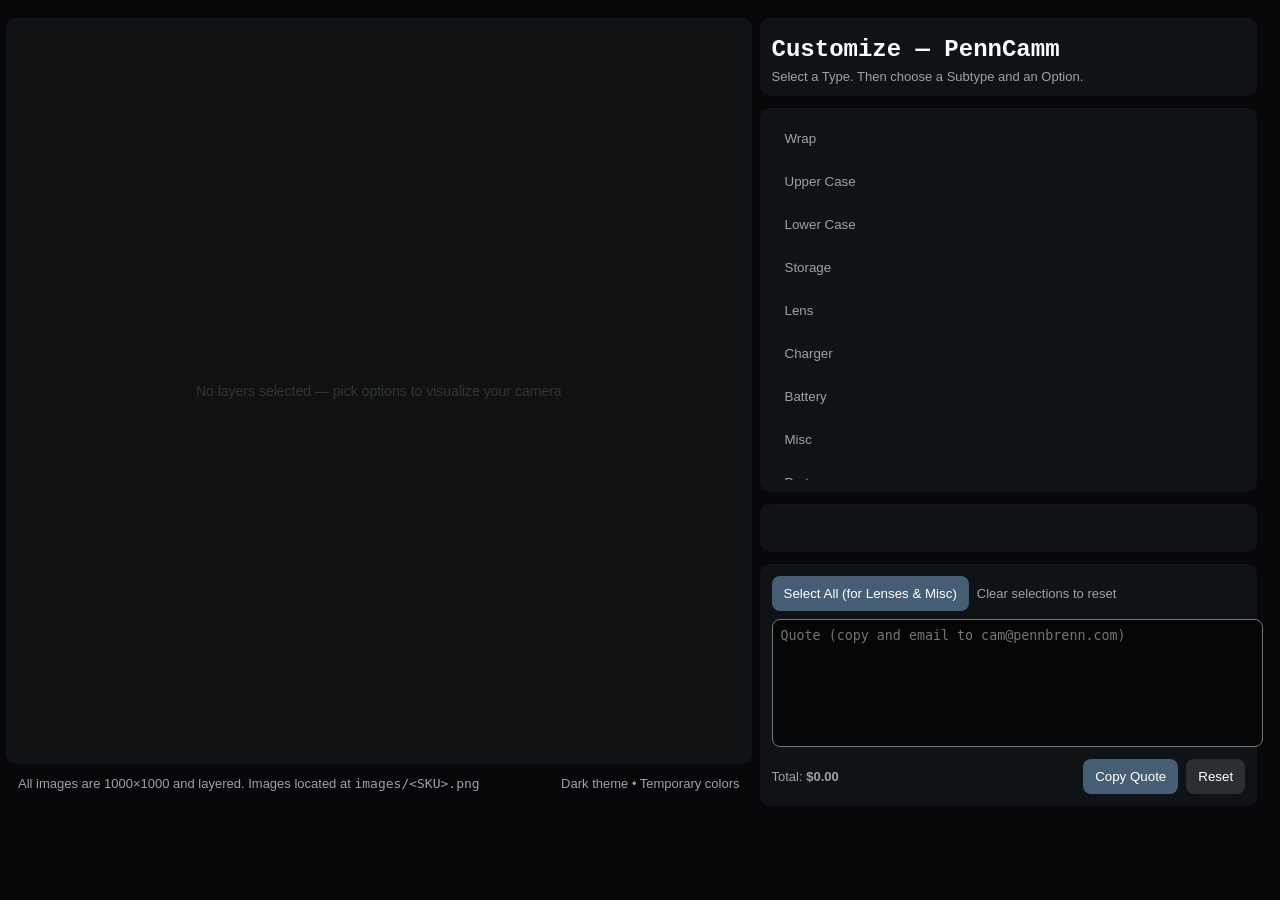
==== buy.html @ c219493a "Update buy.html" ====
<!doctype html>
<html lang="en">
<head>
  <meta charset="utf-8" />
  <meta name="viewport" content="width=device-width,initial-scale=1" />
  <title>PennCamm — Custom Quote Creator</title>
  <style>
    :root{
      --bg:#07070a; --panel:#0f1316; --muted:#9aa3a8; --accent:#465e73; --glass:rgba(255,255,255,0.03);
    }
    html,body{height:100%;margin:0;background:var(--bg);color:var(--muted);font-family:Helvetica,Arial,sans-serif}
    .app{display:flex;gap:20px;align-items:stretch;padding:18px;height:100%;box-sizing:border-box}
    .left{flex:0 0 58%;min-width:320px;display:flex;flex-direction:column;align-items:center}
    .viewer{background:#000;border-radius:8px;padding:12px;box-shadow:0 6px 30px rgba(0,0,0,0.7);width:100%;max-width:920px;display:flex;justify-content:center}
    .stack{position:relative;width:100%;height:0;padding-bottom:100%;background:#111;overflow:hidden;border-radius:6px}
    .stack img{position:absolute;inset:0;width:100%;height:100%;object-fit:contain;transition:opacity .18s linear;opacity:0}
    .stack img.visible{opacity:1}
    .right{flex:0 0 40%;min-width:300px;display:flex;flex-direction:column;gap:12px}
    .panel{background:var(--panel);border-radius:10px;padding:12px;box-shadow:inset 0 1px 0 rgba(255,255,255,0.02)}
    h2{color:#fafdff;font-family:Courier,monospace;margin:6px 0}
    .types{display:flex;flex-direction:column;gap:6px;max-height:40vh;overflow:auto}
    .type-btn{background:transparent;border:1px solid transparent;padding:10px 12px;text-align:left;border-radius:6px;color:var(--muted);cursor:pointer}
    .type-btn.active{background:var(--glass);border-color:rgba(255,255,255,0.04);color:#fff}
    .subtypes{display:flex;gap:8px;padding:8px 6px;overflow:auto}
    .subchip{white-space:nowrap;padding:8px 12px;border-radius:999px;background:rgba(255,255,255,0.02);cursor:pointer;border:1px solid transparent}
    .subchip.active{background:linear-gradient(90deg,var(--accent),#32464f);color:#fff}
    .options-grid{display:flex;flex-direction:column;gap:8px;max-height:28vh;overflow:auto}
    .option{display:flex;align-items:center;gap:8px;padding:8px;border-radius:6px;background:rgba(255,255,255,0.01);cursor:pointer}
    .option input{transform:scale(1.1)}
    .footer{display:flex;gap:10px;align-items:center;justify-content:space-between}
    .quote-box{width:100%;height:110px;background:#050608;border-radius:8px;padding:8px;resize:none;color:var(--muted);font-family:monospace}
    .btn{background:var(--accent);color:#fff;padding:10px 12px;border-radius:8px;border:0;cursor:pointer}
    .muted{color:var(--muted);font-size:13px}
    @media(max-width:900px){.app{flex-direction:column}.left,.right{flex:1 1 auto;width:100%}}
  </style>
</head>
<body>
  <div class="app">
    <div class="left">
      <div class="viewer panel">
        <div class="stack" id="stack" aria-label="Product preview (layers)"></div>
      </div>
      <div style="margin-top:12px;width:100%;max-width:920px;display:flex;gap:10px;justify-content:space-between;align-items:center">
        <div class="muted">All images are 1000×1000 and layered. Images located at <code>images/&lt;SKU&gt;.png</code></div>
        <div class="muted">Dark theme • Temporary colors</div>
      </div>
    </div>

    <div class="right">
      <div class="panel">
        <h2>Customize — PennCamm</h2>
        <div class="muted">Select a Type. Then choose a Subtype and an Option.</div>
      </div>

      <div class="panel">
        <div class="types" id="types"></div>
      </div>

      <div class="panel">
        <div id="subtypes" class="subtypes"></div>
        <div id="options" class="options-grid" style="margin-top:8px"></div>
      </div>

      <div class="panel">
        <div style="display:flex;gap:8px;align-items:center;margin-bottom:8px">
          <button id="selectAll" class="btn">Select All (for Lenses & Misc)</button>
          <div class="muted">Clear selections to reset</div>
        </div>
        <textarea id="quote" class="quote-box" placeholder="Quote (copy and email to cam@pennbrenn.com)"></textarea>
        <div class="footer" style="margin-top:8px">
          <div class="muted">Total: <strong id="total">$0.00</strong></div>
          <div style="display:flex;gap:8px">
            <button id="copyQuote" class="btn">Copy Quote</button>
            <button id="reset" class="btn" style="background:#2b2f31">Reset</button>
          </div>
        </div>
      </div>
    </div>
  </div>

  <!-- Full options JSON (editable): -->
  <script id="options-json" type="application/json">
  [
    {"sku":"WR-CL-GR","type":"Wrap","subtype":"Cloth","item":"Grey","price":0.99},
    {"sku":"WR-CL-RD","type":"Wrap","subtype":"Cloth","item":"Red","price":0.99},
    {"sku":"WR-CL-OR","type":"Wrap","subtype":"Cloth","item":"Orange","price":0.99},
    {"sku":"WR-CL-YE","type":"Wrap","subtype":"Cloth","item":"Yellow","price":0.99},
    {"sku":"WR-CL-GN","type":"Wrap","subtype":"Cloth","item":"Green","price":0.99},
    {"sku":"WR-CL-BL","type":"Wrap","subtype":"Cloth","item":"Blue","price":0.99},
    {"sku":"WR-CL-PL","type":"Wrap","subtype":"Cloth","item":"Purple","price":0.99},
    {"sku":"WR-CL-WH","type":"Wrap","subtype":"Cloth","item":"White","price":0.99},
    {"sku":"WR-CL-BK","type":"Wrap","subtype":"Cloth","item":"Black","price":0.99},
    {"sku":"WR-FO-GR","type":"Wrap","subtype":"Foam","item":"Grey","price":0.99},
    {"sku":"WR-FO-RD","type":"Wrap","subtype":"Foam","item":"Red","price":0.99},
    {"sku":"WR-FO-OR","type":"Wrap","subtype":"Foam","item":"Orange","price":0.99},
    {"sku":"WR-FO-YE","type":"Wrap","subtype":"Foam","item":"Yellow","price":0.99},
    {"sku":"WR-FO-GN","type":"Wrap","subtype":"Foam","item":"Green","price":0.99},
    {"sku":"WR-FO-BL","type":"Wrap","subtype":"Foam","item":"Blue","price":0.99},
    {"sku":"WR-FO-PL","type":"Wrap","subtype":"Foam","item":"Purple","price":0.99},
    {"sku":"WR-FO-WH","type":"Wrap","subtype":"Foam","item":"White","price":0.99},
    {"sku":"WR-FO-BK","type":"Wrap","subtype":"Foam","item":"Black","price":0.99},
    {"sku":"WR-FA-GR","type":"Wrap","subtype":"Fabric","item":"Grey","price":0.99},
    {"sku":"WR-FA-RD","type":"Wrap","subtype":"Fabric","item":"Red","price":0.99},
    {"sku":"WR-FA-OR","type":"Wrap","subtype":"Fabric","item":"Orange","price":0.99},
    {"sku":"WR-FA-YE","type":"Wrap","subtype":"Fabric","item":"Yellow","price":0.99},
    {"sku":"WR-FA-GN","type":"Wrap","subtype":"Fabric","item":"Green","price":0.99},
    {"sku":"WR-FA-BL","type":"Wrap","subtype":"Fabric","item":"Blue","price":0.99},
    {"sku":"WR-FA-PL","type":"Wrap","subtype":"Fabric","item":"Purple","price":0.99},
    {"sku":"WR-FA-WH","type":"Wrap","subtype":"Fabric","item":"White","price":0.99},
    {"sku":"WR-FA-BK","type":"Wrap","subtype":"Fabric","item":"Black","price":0.99},
    {"sku":"WR-LE-TN","type":"Wrap","subtype":"Leather","item":"Tan","price":0.99},
    {"sku":"WR-LE-BR","type":"Wrap","subtype":"Leather","item":"Brown","price":0.99},
    {"sku":"WR-LE-BK","type":"Wrap","subtype":"Leather","item":"Black","price":0.99},
    {"sku":"WR-LE-PL","type":"Wrap","subtype":"Leather","item":"Purple","price":0.99},
    {"sku":"WR-VE-RD","type":"Wrap","subtype":"Velvet","item":"Red","price":0.99},
    {"sku":"WR-VE-BK","type":"Wrap","subtype":"Velvet","item":"Black","price":0.99},
    {"sku":"WR-FI-CAR","type":"Wrap","subtype":"Fiber","item":"Carbon","price":0.99},
    {"sku":"WR-FI-GLS","type":"Wrap","subtype":"Fiber","item":"Glass","price":0.99},
    {"sku":"WR-RE-REF","type":"Wrap","subtype":"Reflective","item":"Reflective","price":0.99},
    {"sku":"UC-CPLA-STL","type":"Upper Case","subtype":"Composite PLA","item":"Steel","price":0.99},
    {"sku":"UC-CPLA-IRN","type":"Upper Case","subtype":"Composite PLA","item":"Iron (Rusts)","price":0.99},
    {"sku":"UC-CPLA-BRS","type":"Upper Case","subtype":"Composite PLA","item":"Brass","price":0.99},
    {"sku":"UC-CPLA-COP","type":"Upper Case","subtype":"Composite PLA","item":"Copper","price":0.99},
    {"sku":"UC-CPLA-BRZ","type":"Upper Case","subtype":"Composite PLA","item":"Bronze","price":0.99},
    {"sku":"UC-EP-NI","type":"Upper Case","subtype":"Electroplate","item":"Nickel","price":0.99},
    {"sku":"UC-EP-COP","type":"Upper Case","subtype":"Electroplate","item":"Copper","price":0.99},
    {"sku":"UC-EP-AL","type":"Upper Case","subtype":"Electroplate","item":"Aluminum","price":0.99},
    {"sku":"UC-EP-TIN","type":"Upper Case","subtype":"Electroplate","item":"Tin","price":0.99},
    {"sku":"UC-EP-ZN","type":"Upper Case","subtype":"Electroplate","item":"Zinc","price":0.99},
    {"sku":"UC-EP-IRN","type":"Upper Case","subtype":"Electroplate","item":"Iron","price":0.99},
    {"sku":"UC-SLS-TI","type":"Upper Case","subtype":"SLS","item":"Titanium","price":0.99},
    {"sku":"UC-SLS-STL","type":"Upper Case","subtype":"SLS","item":"Steel","price":0.99},
    {"sku":"UC-PLA-BK","type":"Upper Case","subtype":"PLA","item":"Black","price":0.99},
    {"sku":"UC-PLA-WH","type":"Upper Case","subtype":"PLA","item":"White","price":0.99},
    {"sku":"UC-PLA-CLR","type":"Upper Case","subtype":"PLA","item":"Clear","price":0.99},
    {"sku":"UC-PLA-RD","type":"Upper Case","subtype":"PLA","item":"Red","price":0.99},
    {"sku":"UC-PLA-OR","type":"Upper Case","subtype":"PLA","item":"Orange","price":0.99},
    {"sku":"UC-PLA-YE","type":"Upper Case","subtype":"PLA","item":"Yellow","price":0.99},
    {"sku":"UC-PLA-GN","type":"Upper Case","subtype":"PLA","item":"Green","price":0.99},
    {"sku":"UC-PLA-BL","type":"Upper Case","subtype":"PLA","item":"Blue","price":0.99},
    {"sku":"UC-PLA-PL","type":"Upper Case","subtype":"PLA","item":"Purple","price":0.99},
    {"sku":"UC-PLA-PK","type":"Upper Case","subtype":"PLA","item":"Pink","price":0.99},
    {"sku":"UC-PLA-MAR","type":"Upper Case","subtype":"PLA","item":"Marble","price":0.99},
    {"sku":"UC-PLA-OIL","type":"Upper Case","subtype":"PLA","item":"Oil Spill","price":0.99},
    {"sku":"UC-PLA-GLO","type":"Upper Case","subtype":"PLA","item":"Glow In Dark","price":0.99},
    {"sku":"UC-GPLA-BL","type":"Upper Case","subtype":"Glitter PLA","item":"Blue","price":0.99},
    {"sku":"UC-GPLA-GN","type":"Upper Case","subtype":"Glitter PLA","item":"Green","price":0.99},
    {"sku":"UC-GPLA-RD","type":"Upper Case","subtype":"Glitter PLA","item":"Red","price":0.99},
    {"sku":"UC-GPLA-BK","type":"Upper Case","subtype":"Glitter PLA","item":"Black","price":0.99},
    {"sku":"UC-GPLA-WH","type":"Upper Case","subtype":"Glitter PLA","item":"White","price":0.99},
    {"sku":"UC-GPLA-GD","type":"Upper Case","subtype":"Glitter PLA","item":"Gold","price":0.99},
    {"sku":"UC-GPLA-TL","type":"Upper Case","subtype":"Glitter PLA","item":"Teal","price":0.99},
    {"sku":"UC-GPLA-OR","type":"Upper Case","subtype":"Glitter PLA","item":"Orange","price":0.99},
    {"sku":"UC-GFPLA-GDU","type":"Upper Case","subtype":"Glitter Fade PLA","item":"Gold Dust","price":0.99},
    {"sku":"UC-GFPLA-STA","type":"Upper Case","subtype":"Glitter Fade PLA","item":"Stardust","price":0.99},
    {"sku":"UC-GFPLA-RBO","type":"Upper Case","subtype":"Glitter Fade PLA","item":"Rainbow","price":0.99},
    {"sku":"UC-GFPLA-SUN","type":"Upper Case","subtype":"Glitter Fade PLA","item":"Sunrise","price":0.99},
    {"sku":"UC-GFPLA-GN","type":"Upper Case","subtype":"Glitter Fade PLA","item":"Green","price":0.99},
    {"sku":"UC-GFPLA-BL","type":"Upper Case","subtype":"Glitter Fade PLA","item":"Blue","price":0.99},
    {"sku":"UC-GFPLA-PL","type":"Upper Case","subtype":"Glitter Fade PLA","item":"Purple","price":0.99},
    {"sku":"UC-TPLA-DGLI","type":"Upper Case","subtype":"Thermochromic PLA","item":"Dark Green > Lime","price":0.99},
    {"sku":"UC-TPLA-DGYE","type":"Upper Case","subtype":"Thermochromic PLA","item":"Dark Green > Yellow","price":0.99},
    {"sku":"UC-TPLA-RDYE","type":"Upper Case","subtype":"Thermochromic PLA","item":"Red > Yellow","price":0.99},
    {"sku":"UC-TPLA-RDOR","type":"Upper Case","subtype":"Thermochromic PLA","item":"Red > Orange","price":0.99},
    {"sku":"UC-TPLA-BKGR","type":"Upper Case","subtype":"Thermochromic PLA","item":"Black > Gray","price":0.99},
    {"sku":"LC-CPLA-STL","type":"Lower Case","subtype":"Composite PLA","item":"Steel","price":0.99},
    {"sku":"LC-CPLA-IRN","type":"Lower Case","subtype":"Composite PLA","item":"Iron (Rusts)","price":0.99},
    {"sku":"LC-CPLA-BRS","type":"Lower Case","subtype":"Composite PLA","item":"Brass","price":0.99},
    {"sku":"LC-CPLA-COP","type":"Lower Case","subtype":"Composite PLA","item":"Copper","price":0.99},
    {"sku":"LC-CPLA-BRZ","type":"Lower Case","subtype":"Composite PLA","item":"Bronze","price":0.99},
    {"sku":"LC-EP-NI","type":"Lower Case","subtype":"Electroplate","item":"Nickel","price":0.99},
    {"sku":"LC-EP-COP","type":"Lower Case","subtype":"Electroplate","item":"Copper","price":0.99},
    {"sku":"LC-EP-AL","type":"Lower Case","subtype":"Electroplate","item":"Aluminum","price":0.99},
    {"sku":"LC-EP-TIN","type":"Lower Case","subtype":"Electroplate","item":"Tin","price":0.99},
    {"sku":"LC-EP-ZN","type":"Lower Case","subtype":"Electroplate","item":"Zinc","price":0.99},
    {"sku":"LC-EP-IRN","type":"Lower Case","subtype":"Electroplate","item":"Iron","price":0.99},
    {"sku":"LC-SLS-TI","type":"Lower Case","subtype":"SLS","item":"Titanium","price":0.99},
    {"sku":"LC-SLS-STL","type":"Lower Case","subtype":"SLS","item":"Steel","price":0.99},
    {"sku":"LC-PLA-BK","type":"Lower Case","subtype":"PLA","item":"Black","price":0.99},
    {"sku":"LC-PLA-WH","type":"Lower Case","subtype":"PLA","item":"White","price":0.99},
    {"sku":"LC-PLA-CLR","type":"Lower Case","subtype":"PLA","item":"Clear","price":0.99},
    {"sku":"LC-PLA-RD","type":"Lower Case","subtype":"PLA","item":"Red","price":0.99},
    {"sku":"ST-PCS4G-NA","type":"Storage","subtype":"PennCamm Standard","item":"4GB","price":0.99},
    {"sku":"LN-PAK-BAS","type":"Lens","subtype":"Pack","item":"Basic","price":0.99},
    {"sku":"LN-PAK-MAC","type":"Lens","subtype":"Pack","item":"Macro","price":0.99},
    {"sku":"LN-PAK-FIS","type":"Lens","subtype":"Pack","item":"Fisheye","price":0.99},
    {"sku":"LN-SIN-ZMX10","type":"Lens","subtype":"Single","item":"Zoom (>10x)","price":0.99},
    {"sku":"CH-USBC-C-A","type":"Charger","subtype":"USBC","item":"USBC-USBA","price":0.99},
    {"sku":"CH-USBC-C-C","type":"Charger","subtype":"USBC","item":"USBC-USBC","price":0.99},
    {"sku":"BT-SC-350","type":"Battery","subtype":"Single Cell","item":"350mah","price":0.99},
    {"sku":"BT-DC-700","type":"Battery","subtype":"Double Cell","item":"700mah","price":0.99},
    {"sku":"BT-SC-2000","type":"Battery","subtype":"Single Cell","item":"2000mah","price":0.99},
    {"sku":"MI-ACC-KEY","type":"Misc","subtype":"Accessories","item":"Keychain","price":0.99},
    {"sku":"MI-ACC-STR","type":"Misc","subtype":"Accessories","item":"Carry Strap","price":0.99},
    {"sku":"MI-ACC-MNT","type":"Misc","subtype":"Accessories","item":"Mount","price":0.99},
    {"sku":"MI-ACC-CAL","type":"Misc","subtype":"Accessories","item":"Calc Attachment","price":0.99},
    {"sku":"PT-SCR-M3RH","type":"Parts","subtype":"Screws","item":"M3-0.5 Roundhead Hex","price":0.99},
    {"sku":"PT-SCR-M3HS","type":"Parts","subtype":"Screws","item":"M3-0.5 Handscrew","price":0.99},
    {"sku":"PT-SCR-M15ST","type":"Parts","subtype":"Screws","item":"M1.5-0.4 Self Tap Philips","price":0.99},
    {"sku":"PT-ELEC-PCB","type":"Parts","subtype":"Electronics","item":"PCB","price":0.99},
    {"sku":"PT-ELEC-CAM","type":"Parts","subtype":"Electronics","item":"Camera","price":0.99},
    {"sku":"PT-ELEC-LED","type":"Parts","subtype":"Electronics","item":"LED","price":0.99},
    {"sku":"PT-INT-PB6","type":"Parts","subtype":"Interface","item":"6x6x6 Push Button","price":0.99},
    {"sku":"PKG-STK-LG","type":"Packing","subtype":"Sticker","item":"Big","price":0.99},
    {"sku":"PKG-STK-SM","type":"Packing","subtype":"Sticker","item":"Small","price":0.99},
    {"sku":"PKG-STK-ID","type":"Packing","subtype":"Sticker","item":"ID","price":0.99},
    {"sku":"PKG-OUT-PAP","type":"Packing","subtype":"Outer","item":"Paper","price":0.99},
    {"sku":"PKG-OUT-ZIP","type":"Packing","subtype":"Outer","item":"Zip Bag","price":0.99},
    {"sku":"PKG-OUT-BOX","type":"Packing","subtype":"Outer","item":"Box","price":0.99},
    {"sku":"PKG-OUT-BUB","type":"Packing","subtype":"Outer","item":"Bubble Bag","price":0.99},
    {"sku":"PKG-INN-BRP","type":"Packing","subtype":"Inner","item":"Bubble Wrap","price":0.99},
    {"sku":"PKG-PAP-INV","type":"Packing","subtype":"Paper","item":"Invoice","price":0.99},
    {"sku":"PKG-PAP-THX","type":"Packing","subtype":"Paper","item":"Thank You","price":0.99},
    {"sku":"PKG-PAP-INS","type":"Packing","subtype":"Paper","item":"Instructions","price":0.99}
  ]
  </script>

  <script>
    // Basic app logic
    const options = JSON.parse(document.getElementById('options-json').textContent);
    const typesContainer = document.getElementById('types');
    const subtypesContainer = document.getElementById('subtypes');
    const optionsContainer = document.getElementById('options');
    const stack = document.getElementById('stack');
    const quoteBox = document.getElementById('quote');
    const totalEl = document.getElementById('total');
    const selectAllBtn = document.getElementById('selectAll');

    let state = { type:null, subtype:null, selections: [] }; // selections: array of SKUs (for multi/select)

    // build types list
    const types = [...new Set(options.map(o=>o.type))];
    types.forEach(t=>{
      const btn = document.createElement('button'); btn.className='type-btn'; btn.textContent=t;
      btn.onclick = ()=> selectType(t, btn);
      typesContainer.appendChild(btn);
    });

    function clearActives(container, cls='active'){
      container.querySelectorAll('.'+cls).forEach(el=>el.classList.remove(cls));
    }

    function selectType(t,btn){
      state.type = t; state.subtype = null; state.selections = state.selections.filter(sku=> getOptionBySku(sku).type !== t);
      clearActives(typesContainer); btn.classList.add('active');
      renderSubtypes(); renderOptions(); syncStack(); updateQuote();
    }

    function renderSubtypes(){
      subtypesContainer.innerHTML='';
      if(!state.type) return;
      const subs = [...new Set(options.filter(o=>o.type===state.type).map(o=>o.subtype))];
      subs.forEach(s=>{
        const chip = document.createElement('div'); chip.className='subchip'; chip.textContent=s;
        chip.onclick = ()=> { state.subtype = s; clearActives(subtypesContainer); chip.classList.add('active'); renderOptions(); }
        subtypesContainer.appendChild(chip);
      });
    }

    function renderOptions(){
      optionsContainer.innerHTML='';
      if(!state.type || !state.subtype) return;
      const opts = options.filter(o=>o.type===state.type && o.subtype===state.subtype);
      opts.forEach(o=>{
        const row = document.createElement('label'); row.className='option';
        const input = document.createElement('input');
        const isMulti = ['Lens','Misc'].includes(o.type);
        input.type = isMulti ? 'checkbox' : 'radio';
        input.name = 'opt-'+o.type;
        input.checked = state.selections.includes(o.sku);
        input.onchange = ()=> toggleSelection(o.sku, isMulti);
        row.appendChild(input);
        const span = document.createElement('div'); span.innerHTML = `<strong style="color:#fff">${o.item}</strong><div class="muted">${o.sku} • $${o.price.toFixed(2)}</div>`;
        row.appendChild(span);
        optionsContainer.appendChild(row);
      });
    }

    function toggleSelection(sku, multi){
      const idx = state.selections.indexOf(sku);
      if(multi){
        if(idx===-1) state.selections.push(sku); else state.selections.splice(idx,1);
      } else {
        // single-select: remove type's previous
        state.selections = state.selections.filter(s=> getOptionBySku(s).type !== getOptionBySku(sku).type);
        state.selections.push(sku);
      }
      syncStack(); renderOptions(); updateQuote();
    }

    function getOptionBySku(sku){ return options.find(o=>o.sku===sku);
    }

    function syncStack(){
      // Rebuild layered images based on selections, ordered by type appearance
      stack.innerHTML='';
      // If last selected item contains 'interior' (case-insensitive) -> show only that image
      const last = state.selections.length? getOptionBySku(state.selections[state.selections.length-1]) : null;
      const interiorMode = last && (last.item||'').toLowerCase().includes('interior');
      const toShow = interiorMode ? [last.sku] : state.selections;
      // maintain order by types array
      const orderedSkus = [];
      types.forEach(t=>{ state.selections.filter(s=> getOptionBySku(s).type===t).forEach(s=> orderedSkus.push(s)); });
      const finalSkus = interiorMode ? toShow : orderedSkus;
      finalSkus.forEach(sku=>{
        const img = document.createElement('img'); img.dataset.sku = sku; img.alt = sku; img.src = `images/${sku}.png`;
        img.onload = ()=> img.classList.add('visible');
        stack.appendChild(img);
      });
      // if nothing selected show placeholder
      if(finalSkus.length===0){
        const ph = document.createElement('div'); ph.style.cssText='position:absolute;inset:0;display:flex;align-items:center;justify-content:center;color:#2f373b;font-size:14px'; ph.textContent='No layers selected — pick options to visualize your camera'; stack.appendChild(ph);
      }
    }

    function updateQuote(){
      const lines = [];
      let total = 0;
      state.selections.forEach(sku=>{
        const o = getOptionBySku(sku);
        if(o){ lines.push(`${o.sku} — ${o.type} / ${o.subtype} / ${o.item} — $${o.price.toFixed(2)}`); total += Number(o.price);
        }
      });
      const totals = `\nTotal: $${total.toFixed(2)}\nEmail to: cam@pennbrenn.com`;
      quoteBox.value = lines.join('\n') + (lines.length? totals : '\n(Select items to build a quote)');
      totalEl.textContent = `$${total.toFixed(2)}`;
    }

    selectAllBtn.onclick = ()=>{
      if(!state.type) return alert('Select a type first (Lens or Misc)');
      if(!['Lens','Misc'].includes(state.type)) return alert('Select the Lens or Misc type to use Select All');
      const skus = options.filter(o=>o.type===state.type).map(o=>o.sku);
      // ensure no duplicates
      skus.forEach(sku=>{ if(!state.selections.includes(sku)) state.selections.push(sku); });
      renderOptions(); syncStack(); updateQuote();
    }

    document.getElementById('copyQuote').onclick = ()=>{ quoteBox.select(); document.execCommand('copy'); alert('Quote copied to clipboard — paste into an email to cam@pennbrenn.com'); }
    document.getElementById('reset').onclick = ()=>{ state={type:null,subtype:null,selections:[]}; clearActives(typesContainer); clearActives(subtypesContainer); optionsContainer.innerHTML=''; syncStack(); updateQuote(); }

    // init placeholder
    syncStack();
  </script>
</body>
</html>
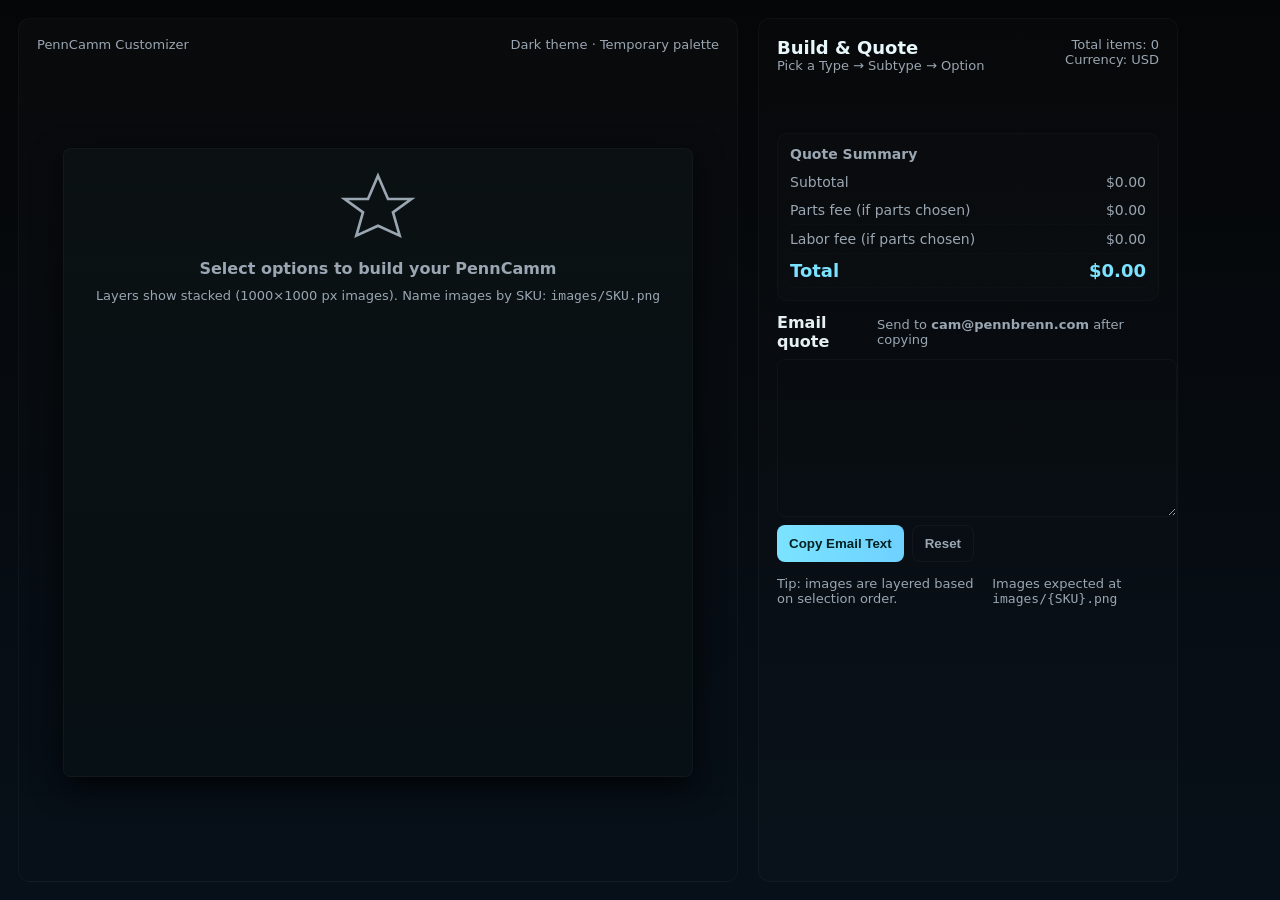
==== commit 4087e0ed: "Update buy.html" ====
--- a/buy.html
+++ b/buy.html
@@ -1,345 +1,415 @@
 <!doctype html>
 <html lang="en">
 <head>
-  <meta charset="utf-8" />
-  <meta name="viewport" content="width=device-width,initial-scale=1" />
-  <title>PennCamm — Custom Quote Creator</title>
-  <style>
-    :root{
-      --bg:#07070a; --panel:#0f1316; --muted:#9aa3a8; --accent:#465e73; --glass:rgba(255,255,255,0.03);
-    }
-    html,body{height:100%;margin:0;background:var(--bg);color:var(--muted);font-family:Helvetica,Arial,sans-serif}
-    .app{display:flex;gap:20px;align-items:stretch;padding:18px;height:100%;box-sizing:border-box}
-    .left{flex:0 0 58%;min-width:320px;display:flex;flex-direction:column;align-items:center}
-    .viewer{background:#000;border-radius:8px;padding:12px;box-shadow:0 6px 30px rgba(0,0,0,0.7);width:100%;max-width:920px;display:flex;justify-content:center}
-    .stack{position:relative;width:100%;height:0;padding-bottom:100%;background:#111;overflow:hidden;border-radius:6px}
-    .stack img{position:absolute;inset:0;width:100%;height:100%;object-fit:contain;transition:opacity .18s linear;opacity:0}
-    .stack img.visible{opacity:1}
-    .right{flex:0 0 40%;min-width:300px;display:flex;flex-direction:column;gap:12px}
-    .panel{background:var(--panel);border-radius:10px;padding:12px;box-shadow:inset 0 1px 0 rgba(255,255,255,0.02)}
-    h2{color:#fafdff;font-family:Courier,monospace;margin:6px 0}
-    .types{display:flex;flex-direction:column;gap:6px;max-height:40vh;overflow:auto}
-    .type-btn{background:transparent;border:1px solid transparent;padding:10px 12px;text-align:left;border-radius:6px;color:var(--muted);cursor:pointer}
-    .type-btn.active{background:var(--glass);border-color:rgba(255,255,255,0.04);color:#fff}
-    .subtypes{display:flex;gap:8px;padding:8px 6px;overflow:auto}
-    .subchip{white-space:nowrap;padding:8px 12px;border-radius:999px;background:rgba(255,255,255,0.02);cursor:pointer;border:1px solid transparent}
-    .subchip.active{background:linear-gradient(90deg,var(--accent),#32464f);color:#fff}
-    .options-grid{display:flex;flex-direction:column;gap:8px;max-height:28vh;overflow:auto}
-    .option{display:flex;align-items:center;gap:8px;padding:8px;border-radius:6px;background:rgba(255,255,255,0.01);cursor:pointer}
-    .option input{transform:scale(1.1)}
-    .footer{display:flex;gap:10px;align-items:center;justify-content:space-between}
-    .quote-box{width:100%;height:110px;background:#050608;border-radius:8px;padding:8px;resize:none;color:var(--muted);font-family:monospace}
-    .btn{background:var(--accent);color:#fff;padding:10px 12px;border-radius:8px;border:0;cursor:pointer}
-    .muted{color:var(--muted);font-size:13px}
-    @media(max-width:900px){.app{flex-direction:column}.left,.right{flex:1 1 auto;width:100%}}
-  </style>
+<meta charset="utf-8" />
+<meta name="viewport" content="width=device-width,initial-scale=1" />
+<title>PennCamm — Custom Quote Creator</title>
+<style>
+  :root{
+    --bg:#0b0f12;
+    --panel:#0f1417;
+    --muted:#9aa6b2;
+    --accent:#7be3ff;
+    --card:#0e1416;
+    --glass: rgba(255,255,255,0.03);
+  }
+  html,body{height:100%;margin:0;font-family:Inter,ui-sans-serif,system-ui,-apple-system,"Segoe UI",Roboto,"Helvetica Neue",Arial;color:#e6f0f2;background:linear-gradient(180deg,#050607 0%, #071019 100%);-webkit-font-smoothing:antialiased}
+  .app{display:flex;gap:20px;padding:18px;box-sizing:border-box;height:100vh;}
+  /* Left viewer */
+  .viewer{
+    flex:1 1 0;min-width:320px;max-width:720px;background:linear-gradient(180deg, rgba(255,255,255,0.02), transparent);border-radius:12px;padding:18px;box-sizing:border-box;position:relative;display:flex;flex-direction:column;align-items:center;justify-content:center;
+    border:1px solid rgba(255,255,255,0.03);
+    overflow:hidden;
+  }
+  .viewer .canvas{
+    width:100%;height:100%;max-height:820px;display:flex;align-items:center;justify-content:center;
+  }
+  .preview{
+    position:relative;width:min(92%,720px);aspect-ratio:1/1;background:linear-gradient(180deg,#0b1113,#071014);border-radius:8px;overflow:hidden;box-shadow:0 10px 30px rgba(0,0,0,0.7);border:1px solid rgba(255,255,255,0.03);
+  }
+  .layer{
+    position:absolute;inset:0;display:flex;align-items:center;justify-content:center;pointer-events:none;
+  }
+  .layer img{max-width:100%;max-height:100%;width:100%;height:100%;object-fit:contain;image-rendering:pixelated;}
+  .placeholder{display:flex;flex-direction:column;align-items:center;justify-content:center;gap:10px;color:var(--muted);padding:20px;text-align:center}
+  /* Right panel */
+  .panel{width:420px;min-width:280px;max-width:480px;background:linear-gradient(180deg, rgba(255,255,255,0.01), rgba(255,255,255,0.01));border-radius:12px;padding:18px;box-sizing:border-box;border:1px solid rgba(255,255,255,0.03);display:flex;flex-direction:column;gap:12px}
+  .row{display:flex;gap:12px;align-items:center}
+  .types{display:flex;flex-direction:column;gap:8px;min-width:120px;max-height:60vh;overflow:auto;padding-right:6px}
+  .type-btn{background:var(--glass);border:1px solid rgba(255,255,255,0.03);padding:10px 12px;border-radius:8px;color:var(--muted);cursor:pointer;text-align:left;font-weight:600}
+  .type-btn.active{background:linear-gradient(90deg, rgba(123,227,255,0.06), rgba(123,227,255,0.02));color:var(--accent);box-shadow:0 6px 18px rgba(123,227,255,0.04)}
+  .subtypes{display:flex;gap:8px;overflow:auto;padding:8px 6px;background:transparent;border-radius:8px}
+  .subtype-btn{min-width:110px;padding:8px 10px;border-radius:8px;background:rgba(255,255,255,0.02);border:1px solid rgba(255,255,255,0.02);color:var(--muted);cursor:pointer;white-space:nowrap}
+  .subtype-btn.active{outline:2px solid rgba(123,227,255,0.08);color:var(--accent)}
+  .options{display:flex;flex-wrap:wrap;gap:10px;padding:6px;max-height:38vh;overflow:auto}
+  .opt{flex:0 0 48%;min-width:140px;background:rgba(255,255,255,0.02);border-radius:8px;padding:10px;border:1px solid rgba(255,255,255,0.02);cursor:pointer;display:flex;align-items:center;gap:10px}
+  .opt.multi{flex:0 0 31%}
+  .opt img{width:48px;height:48px;object-fit:cover;border-radius:6px;border:1px solid rgba(255,255,255,0.04)}
+  .opt .meta{display:flex;flex-direction:column}
+  .opt .meta .name{font-weight:600;color:#e8f7fb}
+  .opt .meta .price{font-size:13px;color:var(--muted)}
+  .opt.selected{outline:2px solid rgba(123,227,255,0.12);box-shadow:0 8px 20px rgba(0,0,0,0.6)}
+  /* quote box */
+  .quote{background:linear-gradient(180deg, rgba(255,255,255,0.01), rgba(255,255,255,0.01));padding:12px;border-radius:10px;border:1px solid rgba(255,255,255,0.02);font-size:14px;color:var(--muted)}
+  .quote .line{display:flex;justify-content:space-between;padding:6px 0;border-bottom:1px dashed rgba(255,255,255,0.02)}
+  .quote .total{font-size:18px;color:var(--accent);font-weight:700;padding-top:6px}
+  .emailBox{display:flex;flex-direction:column;gap:8px}
+  textarea#emailBody{width:100%;min-height:140px;background:transparent;border-radius:8px;padding:8px;border:1px solid rgba(255,255,255,0.03);color:#dbeff3;resize:vertical}
+  .btn{background:linear-gradient(90deg,var(--accent),#6ed1ff);color:#022;border:none;padding:10px 12px;border-radius:8px;cursor:pointer;font-weight:700}
+  .small{font-size:13px;color:var(--muted)}
+  footer{display:flex;gap:8px;align-items:center;justify-content:space-between;margin-top:6px}
+  /* responsiveness */
+  @media (max-width:1000px){ .app{flex-direction:column;padding:12px} .panel{width:100%;max-width:100%}}
+  /* scrollbar */
+  ::-webkit-scrollbar{height:8px;width:8px}
+  ::-webkit-scrollbar-thumb{background:rgba(255,255,255,0.03);border-radius:8px}
+</style>
 </head>
 <body>
-  <div class="app">
-    <div class="left">
-      <div class="viewer panel">
-        <div class="stack" id="stack" aria-label="Product preview (layers)"></div>
-      </div>
-      <div style="margin-top:12px;width:100%;max-width:920px;display:flex;gap:10px;justify-content:space-between;align-items:center">
-        <div class="muted">All images are 1000×1000 and layered. Images located at <code>images/&lt;SKU&gt;.png</code></div>
-        <div class="muted">Dark theme • Temporary colors</div>
-      </div>
-    </div>
-
-    <div class="right">
-      <div class="panel">
-        <h2>Customize — PennCamm</h2>
-        <div class="muted">Select a Type. Then choose a Subtype and an Option.</div>
-      </div>
-
-      <div class="panel">
-        <div class="types" id="types"></div>
-      </div>
-
-      <div class="panel">
-        <div id="subtypes" class="subtypes"></div>
-        <div id="options" class="options-grid" style="margin-top:8px"></div>
-      </div>
-
-      <div class="panel">
-        <div style="display:flex;gap:8px;align-items:center;margin-bottom:8px">
-          <button id="selectAll" class="btn">Select All (for Lenses & Misc)</button>
-          <div class="muted">Clear selections to reset</div>
+<div class="app">
+  <div class="viewer" id="viewer">
+    <div style="width:100%;display:flex;justify-content:space-between;align-items:center;gap:12px;margin-bottom:10px">
+      <div class="small">PennCamm Customizer</div>
+      <div class="small">Dark theme · Temporary palette</div>
+    </div>
+    <div class="canvas">
+      <div class="preview" id="preview">
+        <!-- layers get injected here -->
+        <div class="placeholder" id="placeholder">
+          <svg width="80" height="80" viewBox="0 0 24 24" fill="none" stroke="currentColor"><path d="M12 2l3 7h7l-5.5 4 2 7L12 17l-6.5 3 2-7L2 9h7l3-7z" stroke-width="0.8"/></svg>
+          <div style="font-weight:700">Select options to build your PennCamm</div>
+          <div class="small">Layers show stacked (1000×1000 px images). Name images by SKU: <code>images/SKU.png</code></div>
         </div>
-        <textarea id="quote" class="quote-box" placeholder="Quote (copy and email to cam@pennbrenn.com)"></textarea>
-        <div class="footer" style="margin-top:8px">
-          <div class="muted">Total: <strong id="total">$0.00</strong></div>
-          <div style="display:flex;gap:8px">
-            <button id="copyQuote" class="btn">Copy Quote</button>
-            <button id="reset" class="btn" style="background:#2b2f31">Reset</button>
-          </div>
-        </div>
       </div>
     </div>
   </div>
 
-  <!-- Full options JSON (editable): -->
-  <script id="options-json" type="application/json">
-  [
-    {"sku":"WR-CL-GR","type":"Wrap","subtype":"Cloth","item":"Grey","price":0.99},
-    {"sku":"WR-CL-RD","type":"Wrap","subtype":"Cloth","item":"Red","price":0.99},
-    {"sku":"WR-CL-OR","type":"Wrap","subtype":"Cloth","item":"Orange","price":0.99},
-    {"sku":"WR-CL-YE","type":"Wrap","subtype":"Cloth","item":"Yellow","price":0.99},
-    {"sku":"WR-CL-GN","type":"Wrap","subtype":"Cloth","item":"Green","price":0.99},
-    {"sku":"WR-CL-BL","type":"Wrap","subtype":"Cloth","item":"Blue","price":0.99},
-    {"sku":"WR-CL-PL","type":"Wrap","subtype":"Cloth","item":"Purple","price":0.99},
-    {"sku":"WR-CL-WH","type":"Wrap","subtype":"Cloth","item":"White","price":0.99},
-    {"sku":"WR-CL-BK","type":"Wrap","subtype":"Cloth","item":"Black","price":0.99},
-    {"sku":"WR-FO-GR","type":"Wrap","subtype":"Foam","item":"Grey","price":0.99},
-    {"sku":"WR-FO-RD","type":"Wrap","subtype":"Foam","item":"Red","price":0.99},
-    {"sku":"WR-FO-OR","type":"Wrap","subtype":"Foam","item":"Orange","price":0.99},
-    {"sku":"WR-FO-YE","type":"Wrap","subtype":"Foam","item":"Yellow","price":0.99},
-    {"sku":"WR-FO-GN","type":"Wrap","subtype":"Foam","item":"Green","price":0.99},
-    {"sku":"WR-FO-BL","type":"Wrap","subtype":"Foam","item":"Blue","price":0.99},
-    {"sku":"WR-FO-PL","type":"Wrap","subtype":"Foam","item":"Purple","price":0.99},
-    {"sku":"WR-FO-WH","type":"Wrap","subtype":"Foam","item":"White","price":0.99},
-    {"sku":"WR-FO-BK","type":"Wrap","subtype":"Foam","item":"Black","price":0.99},
-    {"sku":"WR-FA-GR","type":"Wrap","subtype":"Fabric","item":"Grey","price":0.99},
-    {"sku":"WR-FA-RD","type":"Wrap","subtype":"Fabric","item":"Red","price":0.99},
-    {"sku":"WR-FA-OR","type":"Wrap","subtype":"Fabric","item":"Orange","price":0.99},
-    {"sku":"WR-FA-YE","type":"Wrap","subtype":"Fabric","item":"Yellow","price":0.99},
-    {"sku":"WR-FA-GN","type":"Wrap","subtype":"Fabric","item":"Green","price":0.99},
-    {"sku":"WR-FA-BL","type":"Wrap","subtype":"Fabric","item":"Blue","price":0.99},
-    {"sku":"WR-FA-PL","type":"Wrap","subtype":"Fabric","item":"Purple","price":0.99},
-    {"sku":"WR-FA-WH","type":"Wrap","subtype":"Fabric","item":"White","price":0.99},
-    {"sku":"WR-FA-BK","type":"Wrap","subtype":"Fabric","item":"Black","price":0.99},
-    {"sku":"WR-LE-TN","type":"Wrap","subtype":"Leather","item":"Tan","price":0.99},
-    {"sku":"WR-LE-BR","type":"Wrap","subtype":"Leather","item":"Brown","price":0.99},
-    {"sku":"WR-LE-BK","type":"Wrap","subtype":"Leather","item":"Black","price":0.99},
-    {"sku":"WR-LE-PL","type":"Wrap","subtype":"Leather","item":"Purple","price":0.99},
-    {"sku":"WR-VE-RD","type":"Wrap","subtype":"Velvet","item":"Red","price":0.99},
-    {"sku":"WR-VE-BK","type":"Wrap","subtype":"Velvet","item":"Black","price":0.99},
-    {"sku":"WR-FI-CAR","type":"Wrap","subtype":"Fiber","item":"Carbon","price":0.99},
-    {"sku":"WR-FI-GLS","type":"Wrap","subtype":"Fiber","item":"Glass","price":0.99},
-    {"sku":"WR-RE-REF","type":"Wrap","subtype":"Reflective","item":"Reflective","price":0.99},
-    {"sku":"UC-CPLA-STL","type":"Upper Case","subtype":"Composite PLA","item":"Steel","price":0.99},
-    {"sku":"UC-CPLA-IRN","type":"Upper Case","subtype":"Composite PLA","item":"Iron (Rusts)","price":0.99},
-    {"sku":"UC-CPLA-BRS","type":"Upper Case","subtype":"Composite PLA","item":"Brass","price":0.99},
-    {"sku":"UC-CPLA-COP","type":"Upper Case","subtype":"Composite PLA","item":"Copper","price":0.99},
-    {"sku":"UC-CPLA-BRZ","type":"Upper Case","subtype":"Composite PLA","item":"Bronze","price":0.99},
-    {"sku":"UC-EP-NI","type":"Upper Case","subtype":"Electroplate","item":"Nickel","price":0.99},
-    {"sku":"UC-EP-COP","type":"Upper Case","subtype":"Electroplate","item":"Copper","price":0.99},
-    {"sku":"UC-EP-AL","type":"Upper Case","subtype":"Electroplate","item":"Aluminum","price":0.99},
-    {"sku":"UC-EP-TIN","type":"Upper Case","subtype":"Electroplate","item":"Tin","price":0.99},
-    {"sku":"UC-EP-ZN","type":"Upper Case","subtype":"Electroplate","item":"Zinc","price":0.99},
-    {"sku":"UC-EP-IRN","type":"Upper Case","subtype":"Electroplate","item":"Iron","price":0.99},
-    {"sku":"UC-SLS-TI","type":"Upper Case","subtype":"SLS","item":"Titanium","price":0.99},
-    {"sku":"UC-SLS-STL","type":"Upper Case","subtype":"SLS","item":"Steel","price":0.99},
-    {"sku":"UC-PLA-BK","type":"Upper Case","subtype":"PLA","item":"Black","price":0.99},
-    {"sku":"UC-PLA-WH","type":"Upper Case","subtype":"PLA","item":"White","price":0.99},
-    {"sku":"UC-PLA-CLR","type":"Upper Case","subtype":"PLA","item":"Clear","price":0.99},
-    {"sku":"UC-PLA-RD","type":"Upper Case","subtype":"PLA","item":"Red","price":0.99},
-    {"sku":"UC-PLA-OR","type":"Upper Case","subtype":"PLA","item":"Orange","price":0.99},
-    {"sku":"UC-PLA-YE","type":"Upper Case","subtype":"PLA","item":"Yellow","price":0.99},
-    {"sku":"UC-PLA-GN","type":"Upper Case","subtype":"PLA","item":"Green","price":0.99},
-    {"sku":"UC-PLA-BL","type":"Upper Case","subtype":"PLA","item":"Blue","price":0.99},
-    {"sku":"UC-PLA-PL","type":"Upper Case","subtype":"PLA","item":"Purple","price":0.99},
-    {"sku":"UC-PLA-PK","type":"Upper Case","subtype":"PLA","item":"Pink","price":0.99},
-    {"sku":"UC-PLA-MAR","type":"Upper Case","subtype":"PLA","item":"Marble","price":0.99},
-    {"sku":"UC-PLA-OIL","type":"Upper Case","subtype":"PLA","item":"Oil Spill","price":0.99},
-    {"sku":"UC-PLA-GLO","type":"Upper Case","subtype":"PLA","item":"Glow In Dark","price":0.99},
-    {"sku":"UC-GPLA-BL","type":"Upper Case","subtype":"Glitter PLA","item":"Blue","price":0.99},
-    {"sku":"UC-GPLA-GN","type":"Upper Case","subtype":"Glitter PLA","item":"Green","price":0.99},
-    {"sku":"UC-GPLA-RD","type":"Upper Case","subtype":"Glitter PLA","item":"Red","price":0.99},
-    {"sku":"UC-GPLA-BK","type":"Upper Case","subtype":"Glitter PLA","item":"Black","price":0.99},
-    {"sku":"UC-GPLA-WH","type":"Upper Case","subtype":"Glitter PLA","item":"White","price":0.99},
-    {"sku":"UC-GPLA-GD","type":"Upper Case","subtype":"Glitter PLA","item":"Gold","price":0.99},
-    {"sku":"UC-GPLA-TL","type":"Upper Case","subtype":"Glitter PLA","item":"Teal","price":0.99},
-    {"sku":"UC-GPLA-OR","type":"Upper Case","subtype":"Glitter PLA","item":"Orange","price":0.99},
-    {"sku":"UC-GFPLA-GDU","type":"Upper Case","subtype":"Glitter Fade PLA","item":"Gold Dust","price":0.99},
-    {"sku":"UC-GFPLA-STA","type":"Upper Case","subtype":"Glitter Fade PLA","item":"Stardust","price":0.99},
-    {"sku":"UC-GFPLA-RBO","type":"Upper Case","subtype":"Glitter Fade PLA","item":"Rainbow","price":0.99},
-    {"sku":"UC-GFPLA-SUN","type":"Upper Case","subtype":"Glitter Fade PLA","item":"Sunrise","price":0.99},
-    {"sku":"UC-GFPLA-GN","type":"Upper Case","subtype":"Glitter Fade PLA","item":"Green","price":0.99},
-    {"sku":"UC-GFPLA-BL","type":"Upper Case","subtype":"Glitter Fade PLA","item":"Blue","price":0.99},
-    {"sku":"UC-GFPLA-PL","type":"Upper Case","subtype":"Glitter Fade PLA","item":"Purple","price":0.99},
-    {"sku":"UC-TPLA-DGLI","type":"Upper Case","subtype":"Thermochromic PLA","item":"Dark Green > Lime","price":0.99},
-    {"sku":"UC-TPLA-DGYE","type":"Upper Case","subtype":"Thermochromic PLA","item":"Dark Green > Yellow","price":0.99},
-    {"sku":"UC-TPLA-RDYE","type":"Upper Case","subtype":"Thermochromic PLA","item":"Red > Yellow","price":0.99},
-    {"sku":"UC-TPLA-RDOR","type":"Upper Case","subtype":"Thermochromic PLA","item":"Red > Orange","price":0.99},
-    {"sku":"UC-TPLA-BKGR","type":"Upper Case","subtype":"Thermochromic PLA","item":"Black > Gray","price":0.99},
-    {"sku":"LC-CPLA-STL","type":"Lower Case","subtype":"Composite PLA","item":"Steel","price":0.99},
-    {"sku":"LC-CPLA-IRN","type":"Lower Case","subtype":"Composite PLA","item":"Iron (Rusts)","price":0.99},
-    {"sku":"LC-CPLA-BRS","type":"Lower Case","subtype":"Composite PLA","item":"Brass","price":0.99},
-    {"sku":"LC-CPLA-COP","type":"Lower Case","subtype":"Composite PLA","item":"Copper","price":0.99},
-    {"sku":"LC-CPLA-BRZ","type":"Lower Case","subtype":"Composite PLA","item":"Bronze","price":0.99},
-    {"sku":"LC-EP-NI","type":"Lower Case","subtype":"Electroplate","item":"Nickel","price":0.99},
-    {"sku":"LC-EP-COP","type":"Lower Case","subtype":"Electroplate","item":"Copper","price":0.99},
-    {"sku":"LC-EP-AL","type":"Lower Case","subtype":"Electroplate","item":"Aluminum","price":0.99},
-    {"sku":"LC-EP-TIN","type":"Lower Case","subtype":"Electroplate","item":"Tin","price":0.99},
-    {"sku":"LC-EP-ZN","type":"Lower Case","subtype":"Electroplate","item":"Zinc","price":0.99},
-    {"sku":"LC-EP-IRN","type":"Lower Case","subtype":"Electroplate","item":"Iron","price":0.99},
-    {"sku":"LC-SLS-TI","type":"Lower Case","subtype":"SLS","item":"Titanium","price":0.99},
-    {"sku":"LC-SLS-STL","type":"Lower Case","subtype":"SLS","item":"Steel","price":0.99},
-    {"sku":"LC-PLA-BK","type":"Lower Case","subtype":"PLA","item":"Black","price":0.99},
-    {"sku":"LC-PLA-WH","type":"Lower Case","subtype":"PLA","item":"White","price":0.99},
-    {"sku":"LC-PLA-CLR","type":"Lower Case","subtype":"PLA","item":"Clear","price":0.99},
-    {"sku":"LC-PLA-RD","type":"Lower Case","subtype":"PLA","item":"Red","price":0.99},
-    {"sku":"ST-PCS4G-NA","type":"Storage","subtype":"PennCamm Standard","item":"4GB","price":0.99},
-    {"sku":"LN-PAK-BAS","type":"Lens","subtype":"Pack","item":"Basic","price":0.99},
-    {"sku":"LN-PAK-MAC","type":"Lens","subtype":"Pack","item":"Macro","price":0.99},
-    {"sku":"LN-PAK-FIS","type":"Lens","subtype":"Pack","item":"Fisheye","price":0.99},
-    {"sku":"LN-SIN-ZMX10","type":"Lens","subtype":"Single","item":"Zoom (>10x)","price":0.99},
-    {"sku":"CH-USBC-C-A","type":"Charger","subtype":"USBC","item":"USBC-USBA","price":0.99},
-    {"sku":"CH-USBC-C-C","type":"Charger","subtype":"USBC","item":"USBC-USBC","price":0.99},
-    {"sku":"BT-SC-350","type":"Battery","subtype":"Single Cell","item":"350mah","price":0.99},
-    {"sku":"BT-DC-700","type":"Battery","subtype":"Double Cell","item":"700mah","price":0.99},
-    {"sku":"BT-SC-2000","type":"Battery","subtype":"Single Cell","item":"2000mah","price":0.99},
-    {"sku":"MI-ACC-KEY","type":"Misc","subtype":"Accessories","item":"Keychain","price":0.99},
-    {"sku":"MI-ACC-STR","type":"Misc","subtype":"Accessories","item":"Carry Strap","price":0.99},
-    {"sku":"MI-ACC-MNT","type":"Misc","subtype":"Accessories","item":"Mount","price":0.99},
-    {"sku":"MI-ACC-CAL","type":"Misc","subtype":"Accessories","item":"Calc Attachment","price":0.99},
-    {"sku":"PT-SCR-M3RH","type":"Parts","subtype":"Screws","item":"M3-0.5 Roundhead Hex","price":0.99},
-    {"sku":"PT-SCR-M3HS","type":"Parts","subtype":"Screws","item":"M3-0.5 Handscrew","price":0.99},
-    {"sku":"PT-SCR-M15ST","type":"Parts","subtype":"Screws","item":"M1.5-0.4 Self Tap Philips","price":0.99},
-    {"sku":"PT-ELEC-PCB","type":"Parts","subtype":"Electronics","item":"PCB","price":0.99},
-    {"sku":"PT-ELEC-CAM","type":"Parts","subtype":"Electronics","item":"Camera","price":0.99},
-    {"sku":"PT-ELEC-LED","type":"Parts","subtype":"Electronics","item":"LED","price":0.99},
-    {"sku":"PT-INT-PB6","type":"Parts","subtype":"Interface","item":"6x6x6 Push Button","price":0.99},
-    {"sku":"PKG-STK-LG","type":"Packing","subtype":"Sticker","item":"Big","price":0.99},
-    {"sku":"PKG-STK-SM","type":"Packing","subtype":"Sticker","item":"Small","price":0.99},
-    {"sku":"PKG-STK-ID","type":"Packing","subtype":"Sticker","item":"ID","price":0.99},
-    {"sku":"PKG-OUT-PAP","type":"Packing","subtype":"Outer","item":"Paper","price":0.99},
-    {"sku":"PKG-OUT-ZIP","type":"Packing","subtype":"Outer","item":"Zip Bag","price":0.99},
-    {"sku":"PKG-OUT-BOX","type":"Packing","subtype":"Outer","item":"Box","price":0.99},
-    {"sku":"PKG-OUT-BUB","type":"Packing","subtype":"Outer","item":"Bubble Bag","price":0.99},
-    {"sku":"PKG-INN-BRP","type":"Packing","subtype":"Inner","item":"Bubble Wrap","price":0.99},
-    {"sku":"PKG-PAP-INV","type":"Packing","subtype":"Paper","item":"Invoice","price":0.99},
-    {"sku":"PKG-PAP-THX","type":"Packing","subtype":"Paper","item":"Thank You","price":0.99},
-    {"sku":"PKG-PAP-INS","type":"Packing","subtype":"Paper","item":"Instructions","price":0.99}
-  ]
-  </script>
-
-  <script>
-    // Basic app logic
-    const options = JSON.parse(document.getElementById('options-json').textContent);
-    const typesContainer = document.getElementById('types');
-    const subtypesContainer = document.getElementById('subtypes');
-    const optionsContainer = document.getElementById('options');
-    const stack = document.getElementById('stack');
-    const quoteBox = document.getElementById('quote');
-    const totalEl = document.getElementById('total');
-    const selectAllBtn = document.getElementById('selectAll');
-
-    let state = { type:null, subtype:null, selections: [] }; // selections: array of SKUs (for multi/select)
-
-    // build types list
-    const types = [...new Set(options.map(o=>o.type))];
-    types.forEach(t=>{
-      const btn = document.createElement('button'); btn.className='type-btn'; btn.textContent=t;
-      btn.onclick = ()=> selectType(t, btn);
-      typesContainer.appendChild(btn);
+  <div class="panel" id="panel">
+    <div style="display:flex;gap:12px">
+      <div style="flex:1">
+        <div style="font-size:18px;font-weight:700;color:#e8f7fb">Build & Quote</div>
+        <div class="small">Pick a Type → Subtype → Option</div>
+      </div>
+      <div style="text-align:right">
+        <div class="small">Total items: <span id="count">0</span></div>
+        <div class="small">Currency: USD</div>
+      </div>
+    </div>
+
+    <div style="display:flex;gap:12px">
+      <div class="types" id="types"></div>
+      <div style="flex:1;display:flex;flex-direction:column;gap:8px">
+        <div class="subtypes" id="subtypes"></div>
+        <div class="options" id="options"></div>
+      </div>
+    </div>
+
+    <div class="quote" id="quote">
+      <div style="font-weight:700;margin-bottom:6px">Quote Summary</div>
+      <div id="quoteLines"></div>
+      <div class="line" style="border-bottom:none">
+        <div>Subtotal</div><div id="subtotal">$0.00</div>
+      </div>
+      <div class="line">
+        <div>Parts fee (if parts chosen)</div><div id="partsFee">$0.00</div>
+      </div>
+      <div class="line">
+        <div>Labor fee (if parts chosen)</div><div id="laborFee">$0.00</div>
+      </div>
+      <div class="line total">
+        <div>Total</div><div id="total">$0.00</div>
+      </div>
+    </div>
+
+    <div class="emailBox">
+      <div style="display:flex;justify-content:space-between;align-items:center">
+        <div style="font-weight:700">Email quote</div>
+        <div class="small">Send to <b>cam@pennbrenn.com</b> after copying</div>
+      </div>
+      <textarea id="emailBody" readonly></textarea>
+      <div style="display:flex;gap:8px">
+        <button class="btn" id="copyEmail">Copy Email Text</button>
+        <button class="btn" id="reset" style="background:transparent;border:1px solid rgba(255,255,255,0.04);color:var(--muted)">Reset</button>
+      </div>
+      <footer><div class="small">Tip: images are layered based on selection order.</div><div class="small">Images expected at <code>images/{SKU}.png</code></div></footer>
+    </div>
+  </div>
+</div>
+
+<script>
+/*
+  Fetch data.json then build UI.
+  Behavior summary implemented:
+   - types -> subtypes -> options
+   - options add layers (single-select normally; selectAll allows multiple)
+   - lens/misc have selectAll: true (multi-select)
+   - parts/electronics trigger extra fees partsFee(14.99) + labor(9.99)
+   - interior view: if last selected has view:"interior" then show only that layer
+*/
+
+const PARTS_FEE = 14.99;
+const LABOR_FEE = 9.99;
+
+let DATA = null;
+let selection = {
+  // structure: { typeId: { subtypeId: selectedSku(s) } }
+  // selectedSku can be string or array depending on selectAll
+  order: [] // sku order for layering (push on selection)
+};
+
+async function loadData(){
+  try{
+    const res = await fetch('data.json');
+    DATA = await res.json();
+    initUI();
+  }catch(e){
+    // if failed to fetch, try to use embedded fallback (rare)
+    console.error('Failed to load data.json', e);
+    alert('Failed to load data.json — make sure data.json is beside index.html');
+  }
+}
+
+function initUI(){
+  const typesEl = document.getElementById('types');
+  DATA.types.forEach(t=>{
+    const btn = document.createElement('button');
+    btn.className = 'type-btn';
+    btn.innerHTML = t.name;
+    btn.onclick = ()=>selectType(t.id);
+    typesEl.appendChild(btn);
+  });
+  // auto-select first type
+  if(DATA.types[0]) selectType(DATA.types[0].id);
+}
+
+function selectType(typeId){
+  const typesButtons = document.querySelectorAll('.type-btn');
+  typesButtons.forEach(b=>b.classList.remove('active'));
+  const btn = Array.from(typesButtons).find(b=>b.textContent===DATA.types.find(t=>t.id===typeId).name);
+  if(btn) btn.classList.add('active');
+
+  const subtypesEl = document.getElementById('subtypes');
+  subtypesEl.innerHTML = '';
+  const type = DATA.types.find(t=>t.id===typeId);
+  type.subtypes.forEach(s=>{
+    const sb = document.createElement('button');
+    sb.className = 'subtype-btn';
+    sb.textContent = s.name;
+    sb.onclick = ()=>selectSubtype(typeId, s.id);
+    subtypesEl.appendChild(sb);
+  });
+  // auto-select first subtype
+  if(type.subtypes[0]) selectSubtype(typeId, type.subtypes[0].id);
+}
+
+function selectSubtype(typeId, subtypeId){
+  // mark active
+  const subButtons = document.querySelectorAll('.subtype-btn');
+  subButtons.forEach(b=>b.classList.remove('active'));
+  const sub = Array.from(subButtons).find(b=>b.textContent===DATA.types.find(t=>t.id===typeId).subtypes.find(s=>s.id===subtypeId).name);
+  if(sub) sub.classList.add('active');
+
+  // populate options
+  const optionsEl = document.getElementById('options');
+  optionsEl.innerHTML = '';
+  const items = DATA.items.filter(i=>i.typeId===typeId && i.subtypeId===subtypeId);
+  const type = DATA.types.find(t=>t.id===typeId);
+  const multi = type.selectAll || false;
+  items.forEach(it=>{
+    const opt = document.createElement('div');
+    opt.className = 'opt' + (multi ? ' multi' : '');
+    opt.dataset.sku = it.sku;
+    opt.innerHTML = `
+      <img src="${it.image}" onerror="this.onerror=null;this.src='data:image/svg+xml;utf8,<svg xmlns=\\'http://www.w3.org/2000/svg\\' viewBox=\\'0 0 100 100\\'><rect width=\\'100\\' height=\\'100\\' fill=\\'%230a0e12\\' /><text x=\\'50%\\' y=\\'50%\\' dominant-baseline=\\'middle\\' text-anchor=\\'middle\\' fill=\\'%23a7b6be\\' font-family=\\'Arial\\' font-size=10\\'>${it.sku}</text></svg>'" />
+      <div class="meta"><div class="name">${it.item}</div><div class="price">$${it.price.toFixed(2)}</div></div>
+    `;
+    opt.onclick = ()=>toggleOption(typeId, subtypeId, it, multi, opt);
+    // mark selected if already selected
+    if(isSelected(it.sku)) opt.classList.add('selected');
+    optionsEl.appendChild(opt);
+  });
+}
+
+function isSelected(sku){
+  return selection.order.includes(sku);
+}
+
+function toggleOption(typeId, subtypeId, item, multi, optEl){
+  const type = DATA.types.find(t=>t.id===typeId);
+  // initialise structure
+  if(!selection[typeId]) selection[typeId] = {};
+  if(!selection[typeId][subtypeId]) {
+    selection[typeId][subtypeId] = multi ? [] : null;
+  }
+  if(multi){
+    // toggle in array
+    const arr = selection[typeId][subtypeId];
+    const idx = arr.indexOf(item.sku);
+    if(idx===-1){
+      arr.push(item.sku);
+      selection.order.push(item.sku);
+      optEl.classList.add('selected');
+    } else {
+      arr.splice(idx,1);
+      // remove from order
+      selection.order = selection.order.filter(s=>s!==item.sku);
+      optEl.classList.remove('selected');
+    }
+  } else {
+    // single-select: replace existing for this subtype
+    const prev = selection[typeId][subtypeId];
+    if(prev === item.sku){
+      // deselect
+      selection[typeId][subtypeId] = null;
+      selection.order = selection.order.filter(s=>s!==item.sku);
+      optEl.classList.remove('selected');
+    } else {
+      selection[typeId][subtypeId] = item.sku;
+      // remove previous selection for this subtype in order
+      if(prev) selection.order = selection.order.filter(s=>s!==prev);
+      selection.order.push(item.sku);
+      // update DOM to mark only this selected
+      document.querySelectorAll('.opt.selected').forEach(o=>{
+        if(o.dataset.sku === prev) o.classList.remove('selected');
+      });
+      optEl.classList.add('selected');
+    }
+  }
+
+  renderLayers();
+  updateQuote();
+  buildEmail();
+}
+
+function renderLayers(){
+  const preview = document.getElementById('preview');
+  const placeholder = document.getElementById('placeholder');
+  // assemble selected skus by order
+  let layers = selection.order.slice();
+
+  // check if last selected has view: interior
+  let lastSku = layers.length ? layers[layers.length-1] : null;
+  let lastItem = DATA.items.find(i=>i.sku===lastSku);
+  if(lastItem && lastItem.view === 'interior'){
+    // show only interior layer
+    layers = [lastSku];
+  }
+  // clear layers (keep placeholder)
+  const existing = preview.querySelectorAll('.layer');
+  existing.forEach(e=>e.remove());
+
+  if(layers.length===0){
+    placeholder.style.display='flex';
+    document.getElementById('count').textContent = 0;
+    return;
+  } else {
+    placeholder.style.display='none';
+  }
+
+  // create layers in order (first is bottom)
+  layers.forEach((sku, idx)=>{
+    const item = DATA.items.find(i=>i.sku===sku);
+    const div = document.createElement('div');
+    div.className='layer';
+    // slightly change blend or opacity for visual effects
+    const img = document.createElement('img');
+    img.src = item.image;
+    img.alt = sku;
+    img.loading = 'eager';
+    img.onerror = function(){ this.onerror=null; this.src = 'data:image/svg+xml;utf8,<svg xmlns=\\'http://www.w3.org/2000/svg\\' viewBox=\\'0 0 100 100\\'><rect width=\\'100\\' height=\\'100\\' fill=\\'%230a0e12\\' /><text x=\\'50%\\' y=\\'50%\\' dominant-baseline=\\'middle\\' text-anchor=\\'middle\\' fill=\\'%23a7b6be\\' font-family=\\'Arial\\' font-size=10\\'>${sku}</text></svg>'; };
+    // some temporary coloring: tint via CSS filter if item has tint
+    if(item.tint){
+      img.style.filter = item.tint;
+    }
+    div.appendChild(img);
+    preview.appendChild(div);
+  });
+
+  document.getElementById('count').textContent = layers.length;
+}
+
+function updateQuote(){
+  const lines = [];
+  let subtotal = 0;
+  // iterate selection
+  DATA.items.forEach(it=>{
+    if(selection.order.includes(it.sku)){
+      lines.push({label: `${it.type} · ${it.subtype} · ${it.item}`, price: it.price.toFixed(2)});
+      subtotal += it.price;
+    }
+  });
+  // parts / labor detection: if any selection where type === "Parts" OR subtype contains "Electronics"
+  const selectedItems = DATA.items.filter(i=>selection.order.includes(i.sku));
+  const needsParts = selectedItems.some(i=>i.type === 'Parts' || (i.subtype && i.subtype.toLowerCase().includes('electronics')));
+  const partsFee = needsParts ? PARTS_FEE : 0;
+  const laborFee = needsParts ? LABOR_FEE : 0;
+  const total = subtotal + partsFee + laborFee;
+
+  const quoteLinesEl = document.getElementById('quoteLines');
+  quoteLinesEl.innerHTML = '';
+  lines.forEach(l=>{
+    const el = document.createElement('div');
+    el.className='line';
+    el.innerHTML = `<div style="max-width:60%">${l.label}</div><div>$${Number(l.price).toFixed(2)}</div>`;
+    quoteLinesEl.appendChild(el);
+  });
+
+  document.getElementById('subtotal').textContent = `$${subtotal.toFixed(2)}`;
+  document.getElementById('partsFee').textContent = `$${partsFee.toFixed(2)}`;
+  document.getElementById('laborFee').textContent = `$${laborFee.toFixed(2)}`;
+  document.getElementById('total').textContent = `$${total.toFixed(2)}`;
+
+  return {lines, subtotal, partsFee, laborFee, total};
+}
+
+function buildEmail(){
+  const q = updateQuote();
+  const body = [];
+  body.push(`To: cam@pennbrenn.com`);
+  body.push(`Subject: PennCamm Quote Request`);
+  body.push('');
+  body.push(`Hello PennBrenn sales team,`);
+  body.push('');
+  body.push(`Please find my custom PennCamm build below:`);
+  body.push('');
+  if(q.lines.length===0){
+    body.push(`(No items selected yet)`);
+  } else {
+    q.lines.forEach(l=>{
+      body.push(`- ${l.label} — $${Number(l.price).toFixed(2)}`);
     });
-
-    function clearActives(container, cls='active'){
-      container.querySelectorAll('.'+cls).forEach(el=>el.classList.remove(cls));
-    }
-
-    function selectType(t,btn){
-      state.type = t; state.subtype = null; state.selections = state.selections.filter(sku=> getOptionBySku(sku).type !== t);
-      clearActives(typesContainer); btn.classList.add('active');
-      renderSubtypes(); renderOptions(); syncStack(); updateQuote();
-    }
-
-    function renderSubtypes(){
-      subtypesContainer.innerHTML='';
-      if(!state.type) return;
-      const subs = [...new Set(options.filter(o=>o.type===state.type).map(o=>o.subtype))];
-      subs.forEach(s=>{
-        const chip = document.createElement('div'); chip.className='subchip'; chip.textContent=s;
-        chip.onclick = ()=> { state.subtype = s; clearActives(subtypesContainer); chip.classList.add('active'); renderOptions(); }
-        subtypesContainer.appendChild(chip);
-      });
-    }
-
-    function renderOptions(){
-      optionsContainer.innerHTML='';
-      if(!state.type || !state.subtype) return;
-      const opts = options.filter(o=>o.type===state.type && o.subtype===state.subtype);
-      opts.forEach(o=>{
-        const row = document.createElement('label'); row.className='option';
-        const input = document.createElement('input');
-        const isMulti = ['Lens','Misc'].includes(o.type);
-        input.type = isMulti ? 'checkbox' : 'radio';
-        input.name = 'opt-'+o.type;
-        input.checked = state.selections.includes(o.sku);
-        input.onchange = ()=> toggleSelection(o.sku, isMulti);
-        row.appendChild(input);
-        const span = document.createElement('div'); span.innerHTML = `<strong style="color:#fff">${o.item}</strong><div class="muted">${o.sku} • $${o.price.toFixed(2)}</div>`;
-        row.appendChild(span);
-        optionsContainer.appendChild(row);
-      });
-    }
-
-    function toggleSelection(sku, multi){
-      const idx = state.selections.indexOf(sku);
-      if(multi){
-        if(idx===-1) state.selections.push(sku); else state.selections.splice(idx,1);
-      } else {
-        // single-select: remove type's previous
-        state.selections = state.selections.filter(s=> getOptionBySku(s).type !== getOptionBySku(sku).type);
-        state.selections.push(sku);
-      }
-      syncStack(); renderOptions(); updateQuote();
-    }
-
-    function getOptionBySku(sku){ return options.find(o=>o.sku===sku);
-    }
-
-    function syncStack(){
-      // Rebuild layered images based on selections, ordered by type appearance
-      stack.innerHTML='';
-      // If last selected item contains 'interior' (case-insensitive) -> show only that image
-      const last = state.selections.length? getOptionBySku(state.selections[state.selections.length-1]) : null;
-      const interiorMode = last && (last.item||'').toLowerCase().includes('interior');
-      const toShow = interiorMode ? [last.sku] : state.selections;
-      // maintain order by types array
-      const orderedSkus = [];
-      types.forEach(t=>{ state.selections.filter(s=> getOptionBySku(s).type===t).forEach(s=> orderedSkus.push(s)); });
-      const finalSkus = interiorMode ? toShow : orderedSkus;
-      finalSkus.forEach(sku=>{
-        const img = document.createElement('img'); img.dataset.sku = sku; img.alt = sku; img.src = `images/${sku}.png`;
-        img.onload = ()=> img.classList.add('visible');
-        stack.appendChild(img);
-      });
-      // if nothing selected show placeholder
-      if(finalSkus.length===0){
-        const ph = document.createElement('div'); ph.style.cssText='position:absolute;inset:0;display:flex;align-items:center;justify-content:center;color:#2f373b;font-size:14px'; ph.textContent='No layers selected — pick options to visualize your camera'; stack.appendChild(ph);
-      }
-    }
-
-    function updateQuote(){
-      const lines = [];
-      let total = 0;
-      state.selections.forEach(sku=>{
-        const o = getOptionBySku(sku);
-        if(o){ lines.push(`${o.sku} — ${o.type} / ${o.subtype} / ${o.item} — $${o.price.toFixed(2)}`); total += Number(o.price);
-        }
-      });
-      const totals = `\nTotal: $${total.toFixed(2)}\nEmail to: cam@pennbrenn.com`;
-      quoteBox.value = lines.join('\n') + (lines.length? totals : '\n(Select items to build a quote)');
-      totalEl.textContent = `$${total.toFixed(2)}`;
-    }
-
-    selectAllBtn.onclick = ()=>{
-      if(!state.type) return alert('Select a type first (Lens or Misc)');
-      if(!['Lens','Misc'].includes(state.type)) return alert('Select the Lens or Misc type to use Select All');
-      const skus = options.filter(o=>o.type===state.type).map(o=>o.sku);
-      // ensure no duplicates
-      skus.forEach(sku=>{ if(!state.selections.includes(sku)) state.selections.push(sku); });
-      renderOptions(); syncStack(); updateQuote();
-    }
-
-    document.getElementById('copyQuote').onclick = ()=>{ quoteBox.select(); document.execCommand('copy'); alert('Quote copied to clipboard — paste into an email to cam@pennbrenn.com'); }
-    document.getElementById('reset').onclick = ()=>{ state={type:null,subtype:null,selections:[]}; clearActives(typesContainer); clearActives(subtypesContainer); optionsContainer.innerHTML=''; syncStack(); updateQuote(); }
-
-    // init placeholder
-    syncStack();
-  </script>
+    body.push('');
+    body.push(`Subtotal: $${q.subtotal.toFixed(2)}`);
+    if(q.partsFee) body.push(`Parts fee: $${q.partsFee.toFixed(2)}`);
+    if(q.laborFee) body.push(`Labor fee: $${q.laborFee.toFixed(2)}`);
+    body.push(`Total: $${q.total.toFixed(2)}`);
+  }
+  body.push('');
+  body.push(`Please let me know estimated lead time and shipping.`);
+  body.push('');
+  body.push(`Thanks,`);
+  body.push(`[Your name]`);
+  document.getElementById('emailBody').value = body.join('\n');
+}
+
+document.getElementById('copyEmail').addEventListener('click', ()=>{
+  const ta = document.getElementById('emailBody');
+  ta.select();
+  document.execCommand('copy');
+  alert('Email body copied to clipboard. Please paste into an email to cam@pennbrenn.com');
+});
+
+document.getElementById('reset').addEventListener('click', ()=>{
+  selection = {order:[]};
+  // clear selection classes
+  document.querySelectorAll('.opt.selected').forEach(o=>o.classList.remove('selected'));
+  renderLayers();
+  updateQuote();
+  buildEmail();
+});
+
+// initial load
+loadData();
+</script>
 </body>
 </html>
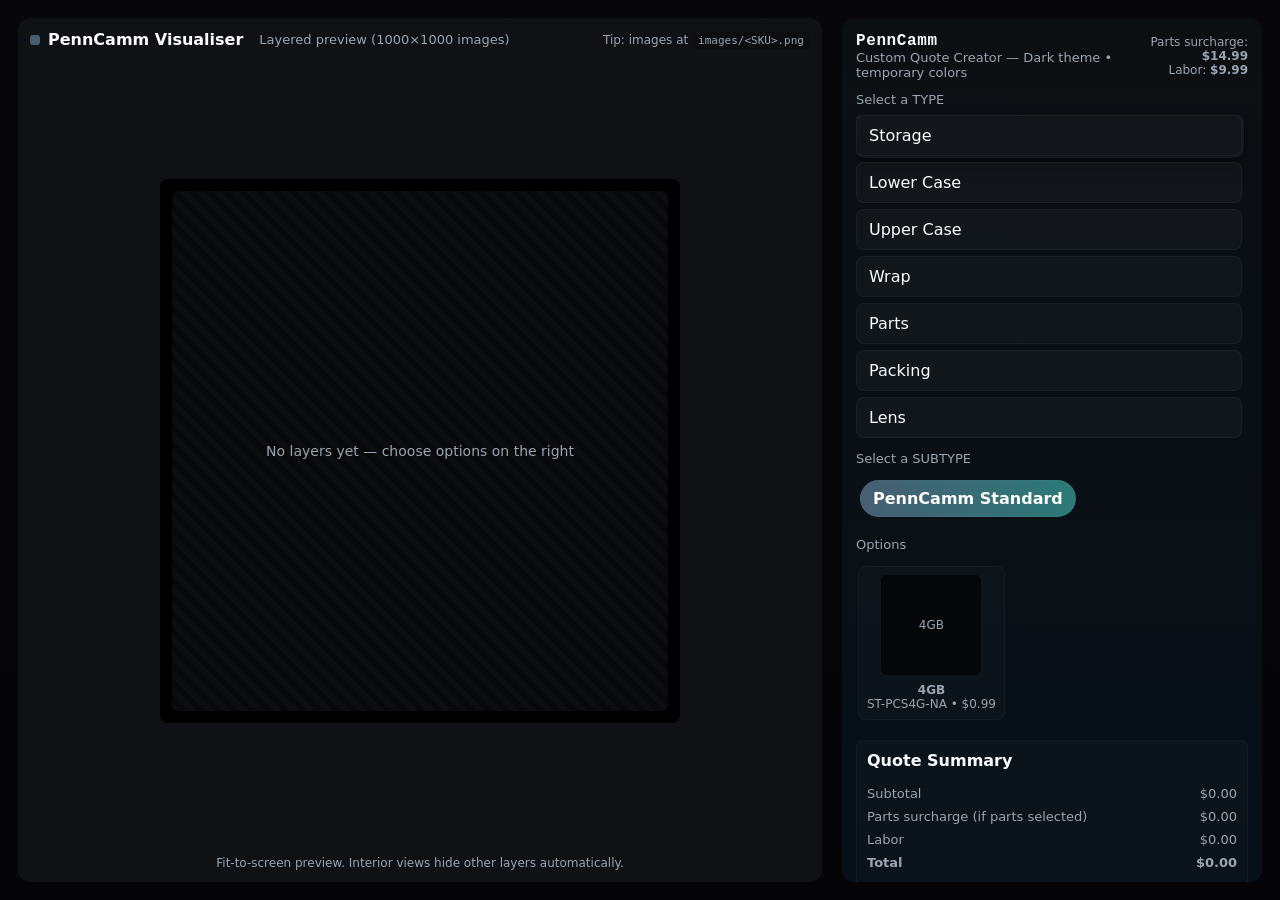
==== commit 7e11a2f1: "Update buy.html" ====
--- a/buy.html
+++ b/buy.html
@@ -6,407 +6,443 @@
 <title>PennCamm — Custom Quote Creator</title>
 <style>
   :root{
-    --bg:#0b0f12;
-    --panel:#0f1417;
-    --muted:#9aa6b2;
-    --accent:#7be3ff;
-    --card:#0e1416;
+    --bg:#07070a;
+    --panel:#0f1114;
+    --muted:#9aa5b1;
+    --accent:#465e73;
+    --accent-2:#2b7a78;
+    --card:#0c0f12;
     --glass: rgba(255,255,255,0.03);
-  }
-  html,body{height:100%;margin:0;font-family:Inter,ui-sans-serif,system-ui,-apple-system,"Segoe UI",Roboto,"Helvetica Neue",Arial;color:#e6f0f2;background:linear-gradient(180deg,#050607 0%, #071019 100%);-webkit-font-smoothing:antialiased}
+    --glass-2: rgba(255,255,255,0.02);
+    --white:#fafdff;
+  }
+  html,body{height:100%;margin:0;background:linear-gradient(180deg,var(--bg),#050507);color:var(--white);font-family:Inter, system-ui, -apple-system, "Helvetica Neue", Helvetica, Arial;}
   .app{display:flex;gap:20px;padding:18px;box-sizing:border-box;height:100vh;}
-  /* Left viewer */
-  .viewer{
-    flex:1 1 0;min-width:320px;max-width:720px;background:linear-gradient(180deg, rgba(255,255,255,0.02), transparent);border-radius:12px;padding:18px;box-sizing:border-box;position:relative;display:flex;flex-direction:column;align-items:center;justify-content:center;
-    border:1px solid rgba(255,255,255,0.03);
-    overflow:hidden;
-  }
-  .viewer .canvas{
-    width:100%;height:100%;max-height:820px;display:flex;align-items:center;justify-content:center;
-  }
-  .preview{
-    position:relative;width:min(92%,720px);aspect-ratio:1/1;background:linear-gradient(180deg,#0b1113,#071014);border-radius:8px;overflow:hidden;box-shadow:0 10px 30px rgba(0,0,0,0.7);border:1px solid rgba(255,255,255,0.03);
-  }
-  .layer{
-    position:absolute;inset:0;display:flex;align-items:center;justify-content:center;pointer-events:none;
-  }
-  .layer img{max-width:100%;max-height:100%;width:100%;height:100%;object-fit:contain;image-rendering:pixelated;}
-  .placeholder{display:flex;flex-direction:column;align-items:center;justify-content:center;gap:10px;color:var(--muted);padding:20px;text-align:center}
-  /* Right panel */
-  .panel{width:420px;min-width:280px;max-width:480px;background:linear-gradient(180deg, rgba(255,255,255,0.01), rgba(255,255,255,0.01));border-radius:12px;padding:18px;box-sizing:border-box;border:1px solid rgba(255,255,255,0.03);display:flex;flex-direction:column;gap:12px}
-  .row{display:flex;gap:12px;align-items:center}
-  .types{display:flex;flex-direction:column;gap:8px;min-width:120px;max-height:60vh;overflow:auto;padding-right:6px}
-  .type-btn{background:var(--glass);border:1px solid rgba(255,255,255,0.03);padding:10px 12px;border-radius:8px;color:var(--muted);cursor:pointer;text-align:left;font-weight:600}
-  .type-btn.active{background:linear-gradient(90deg, rgba(123,227,255,0.06), rgba(123,227,255,0.02));color:var(--accent);box-shadow:0 6px 18px rgba(123,227,255,0.04)}
-  .subtypes{display:flex;gap:8px;overflow:auto;padding:8px 6px;background:transparent;border-radius:8px}
-  .subtype-btn{min-width:110px;padding:8px 10px;border-radius:8px;background:rgba(255,255,255,0.02);border:1px solid rgba(255,255,255,0.02);color:var(--muted);cursor:pointer;white-space:nowrap}
-  .subtype-btn.active{outline:2px solid rgba(123,227,255,0.08);color:var(--accent)}
-  .options{display:flex;flex-wrap:wrap;gap:10px;padding:6px;max-height:38vh;overflow:auto}
-  .opt{flex:0 0 48%;min-width:140px;background:rgba(255,255,255,0.02);border-radius:8px;padding:10px;border:1px solid rgba(255,255,255,0.02);cursor:pointer;display:flex;align-items:center;gap:10px}
-  .opt.multi{flex:0 0 31%}
-  .opt img{width:48px;height:48px;object-fit:cover;border-radius:6px;border:1px solid rgba(255,255,255,0.04)}
-  .opt .meta{display:flex;flex-direction:column}
-  .opt .meta .name{font-weight:600;color:#e8f7fb}
-  .opt .meta .price{font-size:13px;color:var(--muted)}
-  .opt.selected{outline:2px solid rgba(123,227,255,0.12);box-shadow:0 8px 20px rgba(0,0,0,0.6)}
-  /* quote box */
-  .quote{background:linear-gradient(180deg, rgba(255,255,255,0.01), rgba(255,255,255,0.01));padding:12px;border-radius:10px;border:1px solid rgba(255,255,255,0.02);font-size:14px;color:var(--muted)}
-  .quote .line{display:flex;justify-content:space-between;padding:6px 0;border-bottom:1px dashed rgba(255,255,255,0.02)}
-  .quote .total{font-size:18px;color:var(--accent);font-weight:700;padding-top:6px}
-  .emailBox{display:flex;flex-direction:column;gap:8px}
-  textarea#emailBody{width:100%;min-height:140px;background:transparent;border-radius:8px;padding:8px;border:1px solid rgba(255,255,255,0.03);color:#dbeff3;resize:vertical}
-  .btn{background:linear-gradient(90deg,var(--accent),#6ed1ff);color:#022;border:none;padding:10px 12px;border-radius:8px;cursor:pointer;font-weight:700}
-  .small{font-size:13px;color:var(--muted)}
-  footer{display:flex;gap:8px;align-items:center;justify-content:space-between;margin-top:6px}
-  /* responsiveness */
-  @media (max-width:1000px){ .app{flex-direction:column;padding:12px} .panel{width:100%;max-width:100%}}
-  /* scrollbar */
-  ::-webkit-scrollbar{height:8px;width:8px}
-  ::-webkit-scrollbar-thumb{background:rgba(255,255,255,0.03);border-radius:8px}
+  /* left visual area */
+  .visual{flex:1;min-width:320px;background:var(--panel);border-radius:12px;padding:12px;display:flex;flex-direction:column;align-items:center;justify-content:center;position:relative;overflow:hidden}
+  .canvas-wrap{width:100%;max-width:720px;flex:1;display:flex;align-items:center;justify-content:center}
+  .preview{width:100%;max-width:520px;height:auto;background:#000;border-radius:8px;position:relative;display:flex;align-items:center;justify-content:center;padding:12px;box-sizing:border-box}
+  .preview .layer{position:absolute;top:50%;left:50%;transform:translate(-50%,-50%);width:100%;max-width:520px;height:520px;object-fit:contain;pointer-events:none;display:block}
+  .preview .placeholder{width:520px;height:520px;background:repeating-linear-gradient(45deg,#0b0d0f 0 6px, #070809 6px 12px);border-radius:6px;display:flex;align-items:center;justify-content:center;color:var(--muted);font-size:14px}
+  /* right controls */
+  .controls{width:420px;max-width:46%;min-width:320px;background:linear-gradient(180deg,var(--card),#071018);border-radius:12px;padding:14px;display:flex;flex-direction:column;gap:12px;box-sizing:border-box;overflow:auto}
+  .topbar{display:flex;justify-content:space-between;align-items:center;gap:8px}
+  .brand{font-family:Courier, monospace;font-weight:700;color:var(--white);letter-spacing:0.6px}
+  .subtitle{color:var(--muted);font-size:13px}
+  .types{display:flex;flex-direction:column;gap:6px;min-height:120px;max-height:36vh;overflow:auto;padding-right:6px}
+  .type-btn{background:var(--glass);border-radius:8px;padding:10px 12px;cursor:pointer;border:1px solid rgba(255,255,255,0.04);display:flex;align-items:center;gap:10px}
+  .type-btn.active{outline:2px solid rgba(70,94,115,0.18);box-shadow:0 6px 18px rgba(0,0,0,0.6)}
+  .subtype-row{display:flex;gap:8px;overflow:auto;padding:8px 4px}
+  .subtype-pill{min-width:90px;padding:8px 12px;border-radius:999px;background:var(--glass-2);cursor:pointer;border:1px solid rgba(255,255,255,0.03);text-align:center;white-space:nowrap}
+  .subtype-pill.active{background:linear-gradient(90deg,var(--accent) 0%,var(--accent-2) 100%);color:#fff;font-weight:600}
+  .options-grid{display:flex;flex-wrap:nowrap;gap:8px;overflow:auto;padding:8px 2px}
+  .opt-card{min-width:120px;border-radius:8px;padding:8px;background:rgba(255,255,255,0.02);border:1px solid rgba(255,255,255,0.03);cursor:pointer;display:flex;flex-direction:column;gap:8px;align-items:center}
+  .opt-card.selected{outline:2px solid rgba(43,122,120,0.18);box-shadow:0 6px 22px rgba(0,0,0,0.6)}
+  .opt-thumb{width:100px;height:100px;background:#050607;border-radius:6px;display:flex;align-items:center;justify-content:center;font-size:12px;color:var(--muted);overflow:hidden}
+  .opt-meta{font-size:12px;color:var(--muted);text-align:center}
+  .summary{background:linear-gradient(180deg, rgba(255,255,255,0.02), rgba(255,255,255,0.01));padding:10px;border-radius:8px;border:1px solid rgba(255,255,255,0.03);display:flex;flex-direction:column;gap:8px}
+  .summary .line{display:flex;justify-content:space-between;font-size:13px;color:var(--muted)}
+  .total{font-weight:700;color:var(--white);font-size:18px}
+  .email-box{width:100%;height:84px;border-radius:8px;padding:8px;background:#030405;border:1px dashed rgba(255,255,255,0.03);color:var(--muted);font-size:13px;overflow:auto}
+  .copy-btn{padding:8px 10px;border-radius:8px;background:linear-gradient(90deg,var(--accent),var(--accent-2));border:none;color:white;cursor:pointer}
+  .footer{display:flex;gap:8px;align-items:center;justify-content:space-between}
+  /* responsive */
+  @media(max-width:980px){.app{flex-direction:column}.controls{width:100%;max-width:none}}
 </style>
 </head>
 <body>
 <div class="app">
-  <div class="viewer" id="viewer">
-    <div style="width:100%;display:flex;justify-content:space-between;align-items:center;gap:12px;margin-bottom:10px">
-      <div class="small">PennCamm Customizer</div>
-      <div class="small">Dark theme · Temporary palette</div>
-    </div>
-    <div class="canvas">
+  <div class="visual">
+    <div style="width:100%;display:flex;justify-content:space-between;align-items:center;margin-bottom:6px">
+      <div style="display:flex;gap:8px;align-items:center">
+        <div style="width:10px;height:10px;background:var(--accent);border-radius:3px"></div>
+        <div style="font-weight:600;color:var(--white)">PennCamm Visualiser</div>
+        <div style="color:var(--muted);font-size:13px;margin-left:8px">Layered preview (1000×1000 images)</div>
+      </div>
+      <div style="color:var(--muted);font-size:12px">Tip: images at <code style="font-size:11px;background:#0003;padding:2px 6px;border-radius:4px">images/&lt;SKU&gt;.png</code></div>
+    </div>
+
+    <div class="canvas-wrap">
       <div class="preview" id="preview">
-        <!-- layers get injected here -->
-        <div class="placeholder" id="placeholder">
-          <svg width="80" height="80" viewBox="0 0 24 24" fill="none" stroke="currentColor"><path d="M12 2l3 7h7l-5.5 4 2 7L12 17l-6.5 3 2-7L2 9h7l3-7z" stroke-width="0.8"/></svg>
-          <div style="font-weight:700">Select options to build your PennCamm</div>
-          <div class="small">Layers show stacked (1000×1000 px images). Name images by SKU: <code>images/SKU.png</code></div>
-        </div>
-      </div>
+        <div class="placeholder" id="placeholder">No layers yet — choose options on the right</div>
+        <!-- layers appended here -->
+      </div>
+    </div>
+
+    <div style="width:100%;display:flex;justify-content:center;margin-top:10px;color:var(--muted);font-size:12px">
+      Fit-to-screen preview. Interior views hide other layers automatically.
     </div>
   </div>
 
-  <div class="panel" id="panel">
-    <div style="display:flex;gap:12px">
-      <div style="flex:1">
-        <div style="font-size:18px;font-weight:700;color:#e8f7fb">Build & Quote</div>
-        <div class="small">Pick a Type → Subtype → Option</div>
+  <div class="controls" id="controls">
+    <div class="topbar">
+      <div>
+        <div class="brand">PennCamm</div>
+        <div class="subtitle">Custom Quote Creator — Dark theme • temporary colors</div>
       </div>
       <div style="text-align:right">
-        <div class="small">Total items: <span id="count">0</span></div>
-        <div class="small">Currency: USD</div>
-      </div>
-    </div>
-
-    <div style="display:flex;gap:12px">
-      <div class="types" id="types"></div>
-      <div style="flex:1;display:flex;flex-direction:column;gap:8px">
-        <div class="subtypes" id="subtypes"></div>
-        <div class="options" id="options"></div>
-      </div>
-    </div>
-
-    <div class="quote" id="quote">
-      <div style="font-weight:700;margin-bottom:6px">Quote Summary</div>
-      <div id="quoteLines"></div>
-      <div class="line" style="border-bottom:none">
-        <div>Subtotal</div><div id="subtotal">$0.00</div>
-      </div>
-      <div class="line">
-        <div>Parts fee (if parts chosen)</div><div id="partsFee">$0.00</div>
-      </div>
-      <div class="line">
-        <div>Labor fee (if parts chosen)</div><div id="laborFee">$0.00</div>
-      </div>
-      <div class="line total">
-        <div>Total</div><div id="total">$0.00</div>
-      </div>
-    </div>
-
-    <div class="emailBox">
-      <div style="display:flex;justify-content:space-between;align-items:center">
-        <div style="font-weight:700">Email quote</div>
-        <div class="small">Send to <b>cam@pennbrenn.com</b> after copying</div>
-      </div>
-      <textarea id="emailBody" readonly></textarea>
-      <div style="display:flex;gap:8px">
-        <button class="btn" id="copyEmail">Copy Email Text</button>
-        <button class="btn" id="reset" style="background:transparent;border:1px solid rgba(255,255,255,0.04);color:var(--muted)">Reset</button>
-      </div>
-      <footer><div class="small">Tip: images are layered based on selection order.</div><div class="small">Images expected at <code>images/{SKU}.png</code></div></footer>
-    </div>
+        <div style="font-size:12px;color:var(--muted)">Parts surcharge: <strong>$14.99</strong></div>
+        <div style="font-size:12px;color:var(--muted)">Labor: <strong>$9.99</strong></div>
+      </div>
+    </div>
+
+    <div>
+      <div style="font-size:13px;color:var(--muted);margin-bottom:8px">Select a TYPE</div>
+      <div class="types" id="typeList">
+        <!-- types populated by JS -->
+      </div>
+    </div>
+
+    <div id="subtypeArea" style="display:none">
+      <div style="font-size:13px;color:var(--muted);margin-bottom:6px">Select a SUBTYPE</div>
+      <div class="subtype-row" id="subtypes"></div>
+    </div>
+
+    <div id="optionsArea" style="display:none">
+      <div style="font-size:13px;color:var(--muted);margin-bottom:6px">Options</div>
+      <div class="options-grid" id="options"></div>
+    </div>
+
+    <div class="summary" id="summary">
+      <div style="font-weight:700">Quote Summary</div>
+      <div id="selectedList" style="max-height:150px;overflow:auto"></div>
+      <div class="line"><div>Subtotal</div><div id="subtotal">$0.00</div></div>
+      <div class="line"><div>Parts surcharge (if parts selected)</div><div id="partsSurcharge">$0.00</div></div>
+      <div class="line"><div>Labor</div><div id="laborCharge">$0.00</div></div>
+      <div class="line total"><div>Total</div><div id="total">$0.00</div></div>
+
+      <div style="font-size:12px;color:var(--muted);margin-top:6px">Email the quote (copy-paste to): <strong>cam@pennbrenn.com</strong></div>
+      <div class="email-box" id="emailBox" contenteditable="true">
+        <!-- email contents auto-filled -->
+      </div>
+      <div style="display:flex;gap:8px;margin-top:8px">
+        <button class="copy-btn" id="copyBtn">Copy email text</button>
+        <button class="copy-btn" id="resetBtn" style="background:transparent;border:1px solid rgba(255,255,255,0.04)">Reset</button>
+      </div>
+    </div>
+    <div style="height:12px"></div>
   </div>
 </div>
 
 <script>
 /*
-  Fetch data.json then build UI.
-  Behavior summary implemented:
-   - types -> subtypes -> options
-   - options add layers (single-select normally; selectAll allows multiple)
-   - lens/misc have selectAll: true (multi-select)
-   - parts/electronics trigger extra fees partsFee(14.99) + labor(9.99)
-   - interior view: if last selected has view:"interior" then show only that layer
+  index.html JS - loads data.json, builds UI, manages selections, layering, pricing.
+  Expected: data.json in same folder. Images at images/<SKU>.png
 */
 
-const PARTS_FEE = 14.99;
-const LABOR_FEE = 9.99;
-
-let DATA = null;
-let selection = {
-  // structure: { typeId: { subtypeId: selectedSku(s) } }
-  // selectedSku can be string or array depending on selectAll
-  order: [] // sku order for layering (push on selection)
-};
-
-async function loadData(){
-  try{
-    const res = await fetch('data.json');
-    DATA = await res.json();
-    initUI();
-  }catch(e){
-    // if failed to fetch, try to use embedded fallback (rare)
-    console.error('Failed to load data.json', e);
-    alert('Failed to load data.json — make sure data.json is beside index.html');
-  }
-}
-
-function initUI(){
-  const typesEl = document.getElementById('types');
-  DATA.types.forEach(t=>{
-    const btn = document.createElement('button');
-    btn.className = 'type-btn';
-    btn.innerHTML = t.name;
-    btn.onclick = ()=>selectType(t.id);
-    typesEl.appendChild(btn);
-  });
+const PARTS_SURCHARGE = 14.99;
+const LABOR_CHARGE = 9.99;
+
+// Z-order for layers (lower index -> bottom). Add new types here to control stacking order.
+const LAYER_ORDER = [
+  'Storage','Lower Case','Upper Case','Wrap','Parts','Packing','Lens','Charger','Battery','Misc','Electronics','Interior'
+];
+
+// state
+let data = [];
+let types = [];
+let currentType = null;
+let currentSubtype = null;
+// selection map: type -> selected sku(s)
+// for multi-select types (Lens, Misc) we store array; for single store single sku
+const selections = {};
+
+// helpers
+const $ = id => document.getElementById(id);
+const money = v => '$' + v.toFixed(2);
+
+function loadData(){
+  fetch('data.json').then(r => r.json()).then(j => {
+    data = j;
+    buildTypes();
+  }).catch(e=>{
+    console.error('Failed to load data.json',e);
+    alert('Failed to load data.json — check that data.json is next to index.html');
+  });
+}
+
+function buildTypes(){
+  const tset = new Map();
+  data.forEach(item => {
+    if(!tset.has(item.type)) tset.set(item.type, []);
+    tset.get(item.type).push(item);
+  });
+  types = Array.from(tset.keys()).sort((a,b)=>{
+    // prefer custom LAYER_ORDER order
+    const ia = LAYER_ORDER.indexOf(a); const ib = LAYER_ORDER.indexOf(b);
+    if(ia !== -1 || ib !== -1) return (ia===-1?999:ia) - (ib===-1?999:ib);
+    return a.localeCompare(b);
+  });
+
+  const typeList = $('typeList');
+  typeList.innerHTML = '';
+  types.forEach(t=>{
+    const el = document.createElement('div');
+    el.className = 'type-btn';
+    el.textContent = t;
+    el.onclick = () => selectType(t, el);
+    typeList.appendChild(el);
+  });
+
   // auto-select first type
-  if(DATA.types[0]) selectType(DATA.types[0].id);
-}
-
-function selectType(typeId){
-  const typesButtons = document.querySelectorAll('.type-btn');
-  typesButtons.forEach(b=>b.classList.remove('active'));
-  const btn = Array.from(typesButtons).find(b=>b.textContent===DATA.types.find(t=>t.id===typeId).name);
-  if(btn) btn.classList.add('active');
-
-  const subtypesEl = document.getElementById('subtypes');
-  subtypesEl.innerHTML = '';
-  const type = DATA.types.find(t=>t.id===typeId);
-  type.subtypes.forEach(s=>{
-    const sb = document.createElement('button');
-    sb.className = 'subtype-btn';
-    sb.textContent = s.name;
-    sb.onclick = ()=>selectSubtype(typeId, s.id);
-    subtypesEl.appendChild(sb);
-  });
-  // auto-select first subtype
-  if(type.subtypes[0]) selectSubtype(typeId, type.subtypes[0].id);
-}
-
-function selectSubtype(typeId, subtypeId){
-  // mark active
-  const subButtons = document.querySelectorAll('.subtype-btn');
-  subButtons.forEach(b=>b.classList.remove('active'));
-  const sub = Array.from(subButtons).find(b=>b.textContent===DATA.types.find(t=>t.id===typeId).subtypes.find(s=>s.id===subtypeId).name);
-  if(sub) sub.classList.add('active');
-
-  // populate options
-  const optionsEl = document.getElementById('options');
-  optionsEl.innerHTML = '';
-  const items = DATA.items.filter(i=>i.typeId===typeId && i.subtypeId===subtypeId);
-  const type = DATA.types.find(t=>t.id===typeId);
-  const multi = type.selectAll || false;
-  items.forEach(it=>{
-    const opt = document.createElement('div');
-    opt.className = 'opt' + (multi ? ' multi' : '');
-    opt.dataset.sku = it.sku;
-    opt.innerHTML = `
-      <img src="${it.image}" onerror="this.onerror=null;this.src='data:image/svg+xml;utf8,<svg xmlns=\\'http://www.w3.org/2000/svg\\' viewBox=\\'0 0 100 100\\'><rect width=\\'100\\' height=\\'100\\' fill=\\'%230a0e12\\' /><text x=\\'50%\\' y=\\'50%\\' dominant-baseline=\\'middle\\' text-anchor=\\'middle\\' fill=\\'%23a7b6be\\' font-family=\\'Arial\\' font-size=10\\'>${it.sku}</text></svg>'" />
-      <div class="meta"><div class="name">${it.item}</div><div class="price">$${it.price.toFixed(2)}</div></div>
-    `;
-    opt.onclick = ()=>toggleOption(typeId, subtypeId, it, multi, opt);
-    // mark selected if already selected
-    if(isSelected(it.sku)) opt.classList.add('selected');
-    optionsEl.appendChild(opt);
-  });
-}
-
-function isSelected(sku){
-  return selection.order.includes(sku);
-}
-
-function toggleOption(typeId, subtypeId, item, multi, optEl){
-  const type = DATA.types.find(t=>t.id===typeId);
-  // initialise structure
-  if(!selection[typeId]) selection[typeId] = {};
-  if(!selection[typeId][subtypeId]) {
-    selection[typeId][subtypeId] = multi ? [] : null;
-  }
-  if(multi){
-    // toggle in array
-    const arr = selection[typeId][subtypeId];
-    const idx = arr.indexOf(item.sku);
-    if(idx===-1){
-      arr.push(item.sku);
-      selection.order.push(item.sku);
-      optEl.classList.add('selected');
+  if(types.length) {
+    const first = typeList.querySelector('.type-btn');
+    if(first) first.click();
+  }
+}
+
+function selectType(t, el){
+  currentType = t;
+  // highlight active
+  document.querySelectorAll('.type-btn').forEach(x => x.classList.remove('active'));
+  el.classList.add('active');
+
+  // show subtypes available under this type
+  const items = data.filter(d => d.type === t);
+  const subtypeSet = Array.from(new Set(items.map(i=>i.subtype || 'General')));
+  const subRow = $('subtypes');
+  subRow.innerHTML = '';
+  subtypeSet.forEach((s,i) => {
+    const pill = document.createElement('div');
+    pill.className = 'subtype-pill';
+    pill.textContent = s;
+    pill.onclick = () => selectSubtype(s, pill);
+    subRow.appendChild(pill);
+    if(i===0) pill.click();
+  });
+  $('subtypeArea').style.display = 'block';
+}
+
+function selectSubtype(s, pillEl){
+  currentSubtype = s;
+  document.querySelectorAll('.subtype-pill').forEach(x => x.classList.remove('active'));
+  pillEl.classList.add('active');
+
+  // Show options under this type+subtype
+  const opts = data.filter(d => d.type === currentType && (d.subtype === currentSubtype || (!d.subtype && currentSubtype==='General')));
+  const optsWrap = $('options');
+  optsWrap.innerHTML = '';
+  opts.forEach(o => {
+    const c = document.createElement('div');
+    c.className = 'opt-card';
+    c.dataset.sku = o.sku;
+    const thumb = document.createElement('div');
+    thumb.className = 'opt-thumb';
+    // try to show image if available
+    const img = document.createElement('img');
+    img.src = o.image;
+    img.alt = o.sku;
+    img.style.width = '100%';
+    img.style.height = '100%';
+    img.style.objectFit = 'cover';
+    img.onerror = () => { thumb.textContent = o.item; };
+    img.onload = () => { thumb.innerHTML = ''; thumb.appendChild(img); };
+    thumb.appendChild(img);
+    const meta = document.createElement('div');
+    meta.className = 'opt-meta';
+    meta.innerHTML = `<div style="font-weight:600">${o.item}</div><div style="color:var(--muted)">${o.sku} • ${money(o.price)}</div>`;
+    c.appendChild(thumb);
+    c.appendChild(meta);
+
+    // click behavior:
+    // - if type is Lens or Misc => multi select (toggle)
+    // - otherwise single-select (select one)
+    if(currentType.toLowerCase().includes('lens') || currentType.toLowerCase().includes('misc')){
+      c.onclick = () => toggleMultiSelect(o.sku, c, o);
+    } else if(currentType.toLowerCase().includes('parts')){
+      // allow multi-select for parts too
+      c.onclick = () => toggleMultiSelect(o.sku, c, o);
     } else {
-      arr.splice(idx,1);
-      // remove from order
-      selection.order = selection.order.filter(s=>s!==item.sku);
-      optEl.classList.remove('selected');
+      c.onclick = () => selectSingle(currentType, o.sku, c, o);
     }
+
+    // mark selected if already in selections
+    const sel = selections[currentType];
+    if(Array.isArray(sel) ? sel.includes(o.sku) : sel === o.sku){
+      c.classList.add('selected');
+    }
+
+    optsWrap.appendChild(c);
+  });
+
+  $('optionsArea').style.display = 'block';
+}
+
+function toggleMultiSelect(sku, el, item){
+  if(!selections[currentType]) selections[currentType] = [];
+  const arr = selections[currentType];
+  const idx = arr.indexOf(sku);
+  if(idx === -1){
+    arr.push(sku);
+    el.classList.add('selected');
+    // when multi, selection order matters for layering; we push to end
   } else {
-    // single-select: replace existing for this subtype
-    const prev = selection[typeId][subtypeId];
-    if(prev === item.sku){
-      // deselect
-      selection[typeId][subtypeId] = null;
-      selection.order = selection.order.filter(s=>s!==item.sku);
-      optEl.classList.remove('selected');
+    arr.splice(idx,1);
+    el.classList.remove('selected');
+  }
+  updatePreviewAndQuote();
+}
+
+function selectSingle(type, sku, el, item){
+  // deselect previous card visuals in options
+  document.querySelectorAll('.opt-card').forEach(c => c.classList.remove('selected'));
+  el.classList.add('selected');
+  selections[type] = sku;
+  // If user selected an 'Interior' view — treat as last selected => hide other images
+  updatePreviewAndQuote();
+}
+
+function getSelectedItems(){
+  // flatten selections into array of item objects
+  const chosen = [];
+  for(const t of Object.keys(selections)){
+    const val = selections[t];
+    if(Array.isArray(val)){
+      val.forEach(sku => {
+        const it = data.find(d => d.sku === sku);
+        if(it) chosen.push(it);
+      });
     } else {
-      selection[typeId][subtypeId] = item.sku;
-      // remove previous selection for this subtype in order
-      if(prev) selection.order = selection.order.filter(s=>s!==prev);
-      selection.order.push(item.sku);
-      // update DOM to mark only this selected
-      document.querySelectorAll('.opt.selected').forEach(o=>{
-        if(o.dataset.sku === prev) o.classList.remove('selected');
-      });
-      optEl.classList.add('selected');
+      const it = data.find(d => d.sku === val);
+      if(it) chosen.push(it);
     }
   }
-
-  renderLayers();
-  updateQuote();
-  buildEmail();
-}
-
-function renderLayers(){
-  const preview = document.getElementById('preview');
-  const placeholder = document.getElementById('placeholder');
-  // assemble selected skus by order
-  let layers = selection.order.slice();
-
-  // check if last selected has view: interior
-  let lastSku = layers.length ? layers[layers.length-1] : null;
-  let lastItem = DATA.items.find(i=>i.sku===lastSku);
-  if(lastItem && lastItem.view === 'interior'){
-    // show only interior layer
-    layers = [lastSku];
-  }
-  // clear layers (keep placeholder)
-  const existing = preview.querySelectorAll('.layer');
-  existing.forEach(e=>e.remove());
-
-  if(layers.length===0){
-    placeholder.style.display='flex';
-    document.getElementById('count').textContent = 0;
-    return;
+  return chosen;
+}
+
+function updatePreviewAndQuote(){
+  const preview = $('preview');
+  // clear previous layers except placeholder
+  preview.querySelectorAll('img.layer').forEach(n => n.remove());
+  const placeholder = $('placeholder');
+
+  const chosen = getSelectedItems();
+
+  // If last selected option is "Interior" type/subtype -> show only that
+  // Determine last selected by using order of selections (we'll derive last by timestamp? Simpler: pick the most recently selected sku by checking option elements selected in order)
+  // We'll find the last clicked element by using DOM: last .opt-card.selected that was most recently clicked isn't tracked; so we assume last by iteration of types order LAYER_ORDER
+  // Instead: we keep a selection history stack — simple approach: look for an Interior selection in chosen where subtype or type contains "Interior"
+  const interior = chosen.find(c => (c.type && c.type.toLowerCase().includes('interior')) || (c.subtype && c.subtype.toLowerCase().includes('interior')) || (c.item && c.item.toLowerCase().includes('interior')));
+  let showOnlyInterior = false;
+  if(interior){
+    // We'll show only interior if it's the last selection among chosen — approximate by giving it priority
+    showOnlyInterior = true;
+  }
+
+  // If no chosen, show placeholder
+  if(chosen.length === 0 || (chosen.length===1 && showOnlyInterior && !interior.image)){
+    placeholder.style.display = 'flex';
   } else {
-    placeholder.style.display='none';
-  }
-
-  // create layers in order (first is bottom)
-  layers.forEach((sku, idx)=>{
-    const item = DATA.items.find(i=>i.sku===sku);
+    placeholder.style.display = 'none';
+  }
+
+  // Sort chosen according to LAYER_ORDER to create stable z-index ordering
+  const orderMap = {};
+  LAYER_ORDER.forEach((t,i)=>orderMap[t.toLowerCase()] = i);
+
+  // If showOnlyInterior true, only keep interior
+  let layers = chosen.slice();
+  if(showOnlyInterior && interior){
+    layers = [interior];
+  }
+
+  layers.sort((a,b)=>{
+    const ia = orderMap[a.type?.toLowerCase()] ?? 999;
+    const ib = orderMap[b.type?.toLowerCase()] ?? 999;
+    if(ia !== ib) return ia - ib;
+    return (a.sku || '').localeCompare(b.sku || '');
+  });
+
+  // create <img> elements for each layer (in order)
+  layers.forEach((it, idx) => {
+    const img = document.createElement('img');
+    img.className = 'layer';
+    img.src = it.image;
+    img.alt = it.sku;
+    img.style.zIndex = idx + 1;
+    img.onerror = () => {
+      // silently fail — if image missing, leave no element
+      img.remove();
+    };
+    preview.appendChild(img);
+  });
+
+  // update quote
+  const selectedList = $('selectedList');
+  selectedList.innerHTML = '';
+  let subtotal = 0;
+  layers.forEach(it=>{
     const div = document.createElement('div');
-    div.className='layer';
-    // slightly change blend or opacity for visual effects
-    const img = document.createElement('img');
-    img.src = item.image;
-    img.alt = sku;
-    img.loading = 'eager';
-    img.onerror = function(){ this.onerror=null; this.src = 'data:image/svg+xml;utf8,<svg xmlns=\\'http://www.w3.org/2000/svg\\' viewBox=\\'0 0 100 100\\'><rect width=\\'100\\' height=\\'100\\' fill=\\'%230a0e12\\' /><text x=\\'50%\\' y=\\'50%\\' dominant-baseline=\\'middle\\' text-anchor=\\'middle\\' fill=\\'%23a7b6be\\' font-family=\\'Arial\\' font-size=10\\'>${sku}</text></svg>'; };
-    // some temporary coloring: tint via CSS filter if item has tint
-    if(item.tint){
-      img.style.filter = item.tint;
-    }
-    div.appendChild(img);
-    preview.appendChild(div);
-  });
-
-  document.getElementById('count').textContent = layers.length;
-}
-
-function updateQuote(){
+    div.style.display='flex';
+    div.style.justifyContent='space-between';
+    div.style.padding='4px 0';
+    div.style.borderBottom = '1px dashed rgba(255,255,255,0.02)';
+    div.innerHTML = `<div style="font-size:13px">${it.type} • ${it.item} <div style="font-size:11px;color:var(--muted)">${it.sku}</div></div><div style="min-width:70px;text-align:right">${money(it.price)}</div>`;
+    selectedList.appendChild(div);
+    subtotal += Number(it.price) || 0;
+  });
+
+  // Detect if any selected item is of type 'Parts' to add surcharges
+  const hasParts = getSelectedItems().some(it => it.type && it.type.toLowerCase().includes('parts'));
+  const partsSurcharge = hasParts ? PARTS_SURCHARGE : 0;
+  const labor = hasParts ? LABOR_CHARGE : 0;
+  const total = subtotal + partsSurcharge + labor;
+
+  $('subtotal').textContent = money(subtotal);
+  $('partsSurcharge').textContent = money(partsSurcharge);
+  $('laborCharge').textContent = money(labor);
+  $('total').textContent = money(total);
+
+  // Fill email box with a ready-to-send quote
+  const emailBox = $('emailBox');
   const lines = [];
-  let subtotal = 0;
-  // iterate selection
-  DATA.items.forEach(it=>{
-    if(selection.order.includes(it.sku)){
-      lines.push({label: `${it.type} · ${it.subtype} · ${it.item}`, price: it.price.toFixed(2)});
-      subtotal += it.price;
-    }
-  });
-  // parts / labor detection: if any selection where type === "Parts" OR subtype contains "Electronics"
-  const selectedItems = DATA.items.filter(i=>selection.order.includes(i.sku));
-  const needsParts = selectedItems.some(i=>i.type === 'Parts' || (i.subtype && i.subtype.toLowerCase().includes('electronics')));
-  const partsFee = needsParts ? PARTS_FEE : 0;
-  const laborFee = needsParts ? LABOR_FEE : 0;
-  const total = subtotal + partsFee + laborFee;
-
-  const quoteLinesEl = document.getElementById('quoteLines');
-  quoteLinesEl.innerHTML = '';
-  lines.forEach(l=>{
-    const el = document.createElement('div');
-    el.className='line';
-    el.innerHTML = `<div style="max-width:60%">${l.label}</div><div>$${Number(l.price).toFixed(2)}</div>`;
-    quoteLinesEl.appendChild(el);
-  });
-
-  document.getElementById('subtotal').textContent = `$${subtotal.toFixed(2)}`;
-  document.getElementById('partsFee').textContent = `$${partsFee.toFixed(2)}`;
-  document.getElementById('laborFee').textContent = `$${laborFee.toFixed(2)}`;
-  document.getElementById('total').textContent = `$${total.toFixed(2)}`;
-
-  return {lines, subtotal, partsFee, laborFee, total};
-}
-
-function buildEmail(){
-  const q = updateQuote();
-  const body = [];
-  body.push(`To: cam@pennbrenn.com`);
-  body.push(`Subject: PennCamm Quote Request`);
-  body.push('');
-  body.push(`Hello PennBrenn sales team,`);
-  body.push('');
-  body.push(`Please find my custom PennCamm build below:`);
-  body.push('');
-  if(q.lines.length===0){
-    body.push(`(No items selected yet)`);
-  } else {
-    q.lines.forEach(l=>{
-      body.push(`- ${l.label} — $${Number(l.price).toFixed(2)}`);
-    });
-    body.push('');
-    body.push(`Subtotal: $${q.subtotal.toFixed(2)}`);
-    if(q.partsFee) body.push(`Parts fee: $${q.partsFee.toFixed(2)}`);
-    if(q.laborFee) body.push(`Labor fee: $${q.laborFee.toFixed(2)}`);
-    body.push(`Total: $${q.total.toFixed(2)}`);
-  }
-  body.push('');
-  body.push(`Please let me know estimated lead time and shipping.`);
-  body.push('');
-  body.push(`Thanks,`);
-  body.push(`[Your name]`);
-  document.getElementById('emailBody').value = body.join('\n');
-}
-
-document.getElementById('copyEmail').addEventListener('click', ()=>{
-  const ta = document.getElementById('emailBody');
-  ta.select();
-  document.execCommand('copy');
-  alert('Email body copied to clipboard. Please paste into an email to cam@pennbrenn.com');
+  lines.push('To: cam@pennbrenn.com');
+  lines.push('Subject: PennCamm Quote Request');
+  lines.push('');
+  lines.push('Hello PennCamm team,');
+  lines.push('');
+  lines.push('Please find my configuration below and the quoted price. I will follow up if I want to proceed.');
+  lines.push('');
+  lines.push('Configuration:');
+  getSelectedItems().forEach(it => {
+    lines.push(`- ${it.type} / ${it.subtype || ''} / ${it.item} (SKU: ${it.sku}) — ${money(it.price)}`);
+  });
+  lines.push('');
+  if(hasParts){
+    lines.push(`Parts surcharge: ${money(partsSurcharge)}`);
+    lines.push(`Labor: ${money(labor)}`);
+    lines.push('');
+  }
+  lines.push(`Total: ${money(total)}`);
+  lines.push('');
+  lines.push('Please confirm availability and lead time. Thank you.');
+  lines.push('');
+  lines.push('Customer: [Your name]');
+  lines.push('Email: [your email]');
+  lines.push('Phone: [your phone]');
+  emailBox.textContent = lines.join('\n');
+}
+
+document.getElementById('copyBtn').addEventListener('click', ()=>{
+  const box = $('emailBox');
+  const text = box.textContent;
+  navigator.clipboard.writeText(text).then(()=> {
+    alert('Email text copied. Paste into your email client and send to cam@pennbrenn.com');
+  }).catch(()=> alert('Copy failed — please select the email text and copy manually.'));
 });
 
-document.getElementById('reset').addEventListener('click', ()=>{
-  selection = {order:[]};
-  // clear selection classes
-  document.querySelectorAll('.opt.selected').forEach(o=>o.classList.remove('selected'));
-  renderLayers();
-  updateQuote();
-  buildEmail();
+document.getElementById('resetBtn').addEventListener('click', ()=>{
+  // reset selections
+  for(const k in selections) delete selections[k];
+  document.querySelectorAll('.opt-card').forEach(c => c.classList.remove('selected'));
+  updatePreviewAndQuote();
+  // reset types highlighting
+  document.querySelectorAll('.type-btn').forEach(btn => btn.classList.remove('active'));
+  const first = document.querySelector('.type-btn');
+  if(first) first.click();
 });
+
+// when the page resizes, ensure preview fits — CSS handles it; no further action needed
 
 // initial load
 loadData();
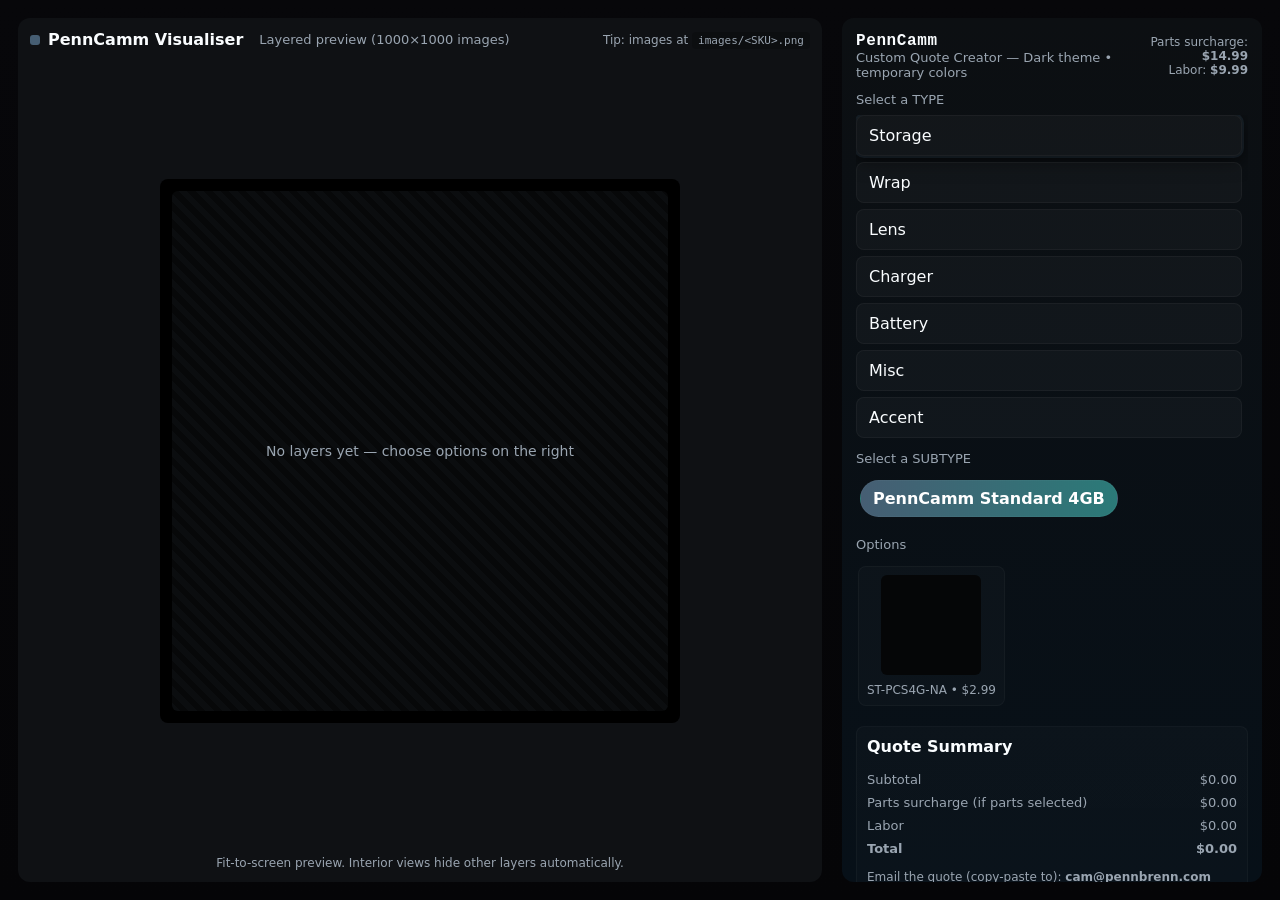
==== commit efe457d2: "Update buy.html" ====
--- a/buy.html
+++ b/buy.html
@@ -48,6 +48,29 @@
   .footer{display:flex;gap:8px;align-items:center;justify-content:space-between}
   /* responsive */
   @media(max-width:980px){.app{flex-direction:column}.controls{width:100%;max-width:none}}
+
+html {
+  scrollbar-color: --bg --panel; /* thumb, track (Firefox only) */
+  scrollbar-width: thin;
+}
+
+::-webkit-scrollbar {
+  width: 8px;
+}
+
+::-webkit-scrollbar-track {
+  background: --bg;
+}
+
+::-webkit-scrollbar-thumb {
+  background: --panel;
+  border-radius: 8px;
+}
+
+::-webkit-scrollbar-thumb:hover {
+  background: --accent;
+}
+  
 </style>
 </head>
 <body>
